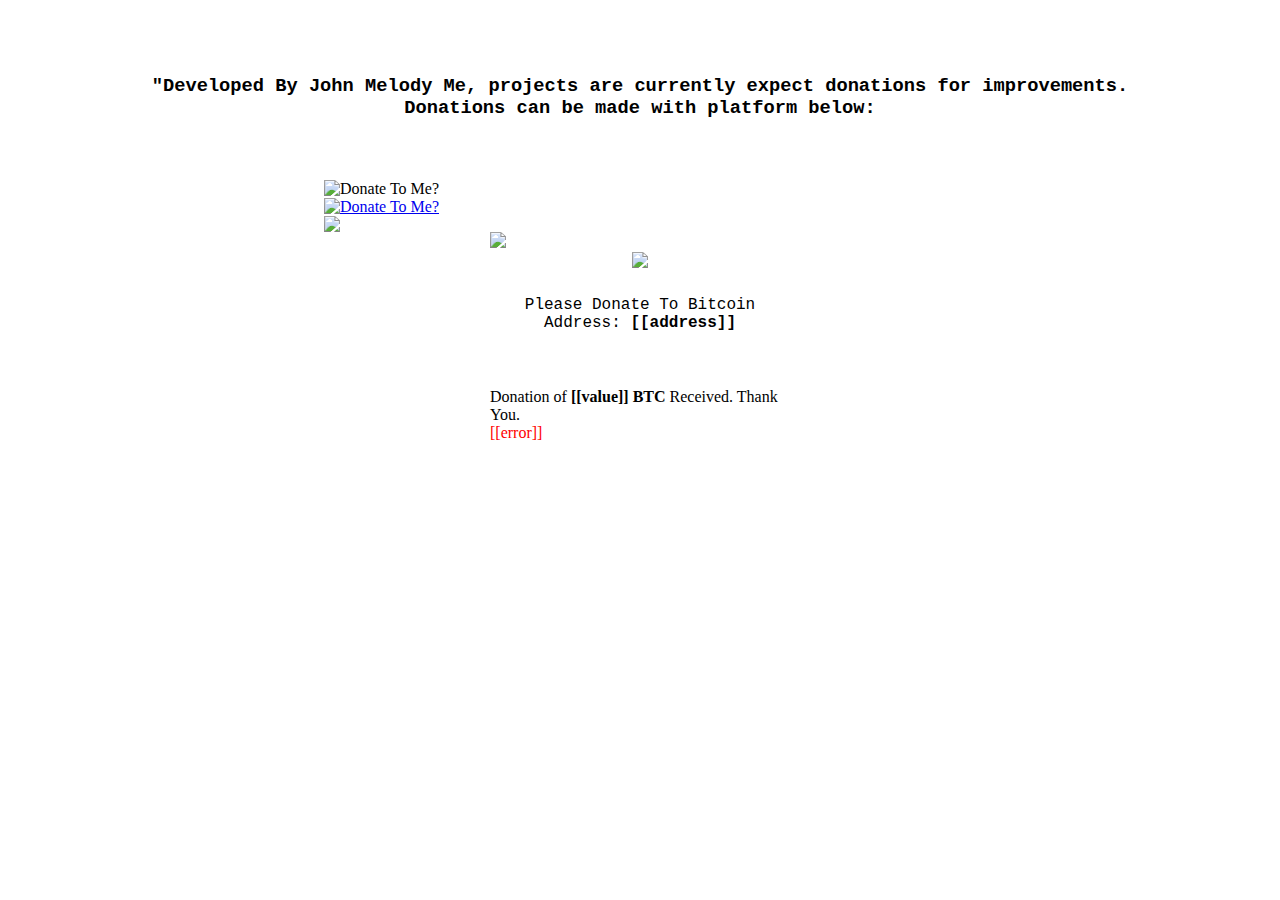
==== donate/index.html @ 7b59ed00 "#1" ====
<!DOCTYPE html>
<html>
  <title>Donation</title>
  <meta name="viewport" content="width=device-width, initial-scale=1.0" />
  <head>
    <img src="" style="width: 20%" class=".whatever" />

    <h3>
      <br />
      "Developed By John Melody Me, projects are currently expect donations for
      improvements.
      <br />
      Donations can be made with platform below:
      <br />
    </h3>

    <h3>
      <!-- MAYBANK = 501589151012 CHENG TZE KEONG  {% endcomment %}-->
    </h3>

    <img src="images/maybank.png" alt="Donate To Me?" class="center" />

    <a href="https://www.paypal.com/paypalme/JohnMelodyMeMY?from=timeline">
      <img
        src="https://ps.w.org/button-paypal-donation/assets/icon-256x256.jpg"
        alt="Donate To Me?"
        class="center"
      />
    </a>

    <img
      src="https://github.com/johnmelodyme/ShortestPathAlgorithm/raw/master/assets/wechat.png"
      class="center"
    />

    <script
      type="text/javascript"
      src="https://ajax.googleapis.com/ajax/libs/jquery/1.8.0/jquery.min.js"
    ></script>
    <script
      type="text/javascript"
      src="https://blockchain.info/Resources/js/pay-now-button.js"
    ></script>
    <div
      style="font-size: 16px; margin: 0 auto; width: 300px"
      class="blockchain-btn"
      data-address="1HR3vda28EoaX8XN2XJJ7uDFgpdjWU2GvH"
      data-shared="false"
    >
      <div class="blockchain stage-begin">
        <img
          src="https://blockchain.info/Resources/buttons/donate_64.png"
          style="width: 150%, height: 50%"
        />
      </div>
      <div class="blockchain stage-loading" style="text-align: center">
        <img src="https://blockchain.info/Resources/loading-large.gif" />
      </div>
      <div class="blockchain stage-ready">
        <p align="center">
          Please Donate To Bitcoin Address: <b>[[address]]</b>
        </p>
        <p align="center" class="qr-code"></p>
      </div>
      <div class="blockchain stage-paid">
        Donation of <b>[[value]] BTC</b> Received. Thank You.
      </div>
      <div class="blockchain stage-error">
        <font color="red">[[error]]</font>
      </div>
    </div>

    <script src="/__/firebase/8.1.2/firebase-app.js"></script>
    <script src="/__/firebase/8.1.2/firebase-analytics.js"></script>
    <script src="/__/firebase/8.1.2/firebase-analytics.js"></script>
    <script
      async
      src="https://pagead2.googlesyndication.com/pagead/js/adsbygoogle.js"
    ></script>
    <ins
      class="adsbygoogle"
      style="display: block"
      data-ad-client="ca-pub-7608533085938915"
      data-ad-slot="6490267449"
      data-ad-format="auto"
      data-full-width-responsive="true"
    >
    </ins>
    <script>
      (adsbygoogle = window.adsbygoogle || []).push({});
    </script>
    <script
      async
      src="https://pagead2.googlesyndication.com/pagead/js/adsbygoogle.js"
    ></script>
    <!-- whatever-web -->
    <ins
      class="adsbygoogle"
      style="display: block"
      data-ad-client="ca-pub-7608533085938915"
      data-ad-slot="6490267449"
      data-ad-format="auto"
      data-full-width-responsive="true"
    ></ins>
    <script>
      (adsbygoogle = window.adsbygoogle || []).push({});
    </script>
  </head>
  <body>
    <style>
      @font-face {
        font-family: "FontAwesome";
        src: url("../fonts/fontawesome-webfont.eot?v=4.7.0");
        src: url("../fonts/fontawesome-webfont.eot?#iefix&v=4.7.0")
            format("embedded-opentype"),
          url("../fonts/fontawesome-webfont.woff2?v=4.7.0") format("woff2"),
          url("../fonts/fontawesome-webfont.woff?v=4.7.0") format("woff"),
          url("../fonts/fontawesome-webfont.ttf?v=4.7.0") format("truetype"),
          url("../fonts/fontawesome-webfont.svg?v=4.7.0#fontawesomeregular")
            format("svg");
        font-weight: normal;
        font-style: normal;
      }

      * {
        box-sizing: border-box;
      }

      /* Create two equal columns that floats next to each other */
      .column {
        float: left;
        width: 50%;
        padding: 10px;
      }

      /* Clear floats after the columns */
      .row:after {
        content: "";
        display: table;
        clear: both;
      }
      /* Style the buttons */
      .btn {
        border: none;
        outline: none;
        padding: 12px 16px;
        background-color: #f1f1f1;
        cursor: pointer;
      }

      .btn:hover {
        background-color: #ddd;
      }

      .btn.active {
        background-color: #666;
        color: white;
      }

      .fa {
        display: inline-block;
        font: normal normal normal 14px/1 FontAwesome;
        font-size: inherit;
        text-rendering: auto;
        -webkit-font-smoothing: antialiased;
        -moz-osx-font-smoothing: grayscale;
      }

      .fa-lg {
        font-size: 1.33333333em;
        line-height: 0.75em;
        vertical-align: -15%;
      }

      .fa-2x {
        font-size: 2em;
      }

      .fa-3x {
        font-size: 3em;
      }

      .fa-4x {
        font-size: 4em;
      }

      .fa-5x {
        font-size: 5em;
      }

      .fa-fw {
        width: 1.28571429em;
        text-align: center;
      }

      .fa-ul {
        padding-left: 0;
        margin-left: 2.14285714em;
        list-style-type: none;
      }

      .fa-ul > li {
        position: relative;
      }

      .fa-li {
        position: absolute;
        left: -2.14285714em;
        width: 2.14285714em;
        top: 0.14285714em;
        text-align: center;
      }

      .fa-li.fa-lg {
        left: -1.85714286em;
      }

      .fa-border {
        padding: 0.2em 0.25em 0.15em;
        border: solid 0.08em #eee;
        border-radius: 0.1em;
      }

      .fa-pull-left {
        float: left;
      }

      .fa-pull-right {
        float: right;
      }

      .fa.fa-pull-left {
        margin-right: 0.3em;
      }

      .fa.fa-pull-right {
        margin-left: 0.3em;
      }

      .pull-right {
        float: right;
      }

      .pull-left {
        float: left;
      }

      .fa.pull-left {
        margin-right: 0.3em;
      }

      .fa.pull-right {
        margin-left: 0.3em;
      }

      .fa-spin {
        -webkit-animation: fa-spin 2s infinite linear;
        animation: fa-spin 2s infinite linear;
      }

      .fa-pulse {
        -webkit-animation: fa-spin 1s infinite steps(8);
        animation: fa-spin 1s infinite steps(8);
      }

      @-webkit-keyframes fa-spin {
        0% {
          -webkit-transform: rotate(0deg);
          transform: rotate(0deg);
        }
        100% {
          -webkit-transform: rotate(359deg);
          transform: rotate(359deg);
        }
      }

      @keyframes fa-spin {
        0% {
          -webkit-transform: rotate(0deg);
          transform: rotate(0deg);
        }
        100% {
          -webkit-transform: rotate(359deg);
          transform: rotate(359deg);
        }
      }

      .fa-rotate-90 {
        -ms-filter: "progid:DXImageTransform.Microsoft.BasicImage(rotation=1)";
        -webkit-transform: rotate(90deg);
        -ms-transform: rotate(90deg);
        transform: rotate(90deg);
      }

      .fa-rotate-180 {
        -ms-filter: "progid:DXImageTransform.Microsoft.BasicImage(rotation=2)";
        -webkit-transform: rotate(180deg);
        -ms-transform: rotate(180deg);
        transform: rotate(180deg);
      }

      .fa-rotate-270 {
        -ms-filter: "progid:DXImageTransform.Microsoft.BasicImage(rotation=3)";
        -webkit-transform: rotate(270deg);
        -ms-transform: rotate(270deg);
        transform: rotate(270deg);
      }

      .fa-flip-horizontal {
        -ms-filter: "progid:DXImageTransform.Microsoft.BasicImage(rotation=0, mirror=1)";
        -webkit-transform: scale(-1, 1);
        -ms-transform: scale(-1, 1);
        transform: scale(-1, 1);
      }

      .fa-flip-vertical {
        -ms-filter: "progid:DXImageTransform.Microsoft.BasicImage(rotation=2, mirror=1)";
        -webkit-transform: scale(1, -1);
        -ms-transform: scale(1, -1);
        transform: scale(1, -1);
      }

      :root .fa-rotate-90,
      :root .fa-rotate-180,
      :root .fa-rotate-270,
      :root .fa-flip-horizontal,
      :root .fa-flip-vertical {
        filter: none;
      }

      .fa-stack {
        position: relative;
        display: inline-block;
        width: 2em;
        height: 2em;
        line-height: 2em;
        vertical-align: middle;
      }

      .fa-stack-1x,
      .fa-stack-2x {
        position: absolute;
        left: 0;
        width: 100%;
        text-align: center;
      }

      .fa-stack-1x {
        line-height: inherit;
      }

      .fa-stack-2x {
        font-size: 2em;
      }

      .fa-inverse {
        color: #fff;
      }

      .fa-glass:before {
        content: "\f000";
      }

      .fa-music:before {
        content: "\f001";
      }

      .fa-search:before {
        content: "\f002";
      }

      .fa-envelope-o:before {
        content: "\f003";
      }

      .fa-heart:before {
        content: "\f004";
      }

      .fa-star:before {
        content: "\f005";
      }

      .fa-star-o:before {
        content: "\f006";
      }

      .fa-user:before {
        content: "\f007";
      }

      .fa-film:before {
        content: "\f008";
      }

      .fa-th-large:before {
        content: "\f009";
      }

      .fa-th:before {
        content: "\f00a";
      }

      .fa-th-list:before {
        content: "\f00b";
      }

      .fa-check:before {
        content: "\f00c";
      }

      .fa-remove:before,
      .fa-close:before,
      .fa-times:before {
        content: "\f00d";
      }

      .fa-search-plus:before {
        content: "\f00e";
      }

      .fa-search-minus:before {
        content: "\f010";
      }

      .fa-power-off:before {
        content: "\f011";
      }

      .fa-signal:before {
        content: "\f012";
      }

      .fa-gear:before,
      .fa-cog:before {
        content: "\f013";
      }

      .fa-trash-o:before {
        content: "\f014";
      }

      .fa-home:before {
        content: "\f015";
      }

      .fa-file-o:before {
        content: "\f016";
      }

      .fa-clock-o:before {
        content: "\f017";
      }

      .fa-road:before {
        content: "\f018";
      }

      .fa-download:before {
        content: "\f019";
      }

      .fa-arrow-circle-o-down:before {
        content: "\f01a";
      }

      .fa-arrow-circle-o-up:before {
        content: "\f01b";
      }

      .fa-inbox:before {
        content: "\f01c";
      }

      .fa-play-circle-o:before {
        content: "\f01d";
      }

      .fa-rotate-right:before,
      .fa-repeat:before {
        content: "\f01e";
      }

      .fa-refresh:before {
        content: "\f021";
      }

      .fa-list-alt:before {
        content: "\f022";
      }

      .fa-lock:before {
        content: "\f023";
      }

      .fa-flag:before {
        content: "\f024";
      }

      .fa-headphones:before {
        content: "\f025";
      }

      .fa-volume-off:before {
        content: "\f026";
      }

      .fa-volume-down:before {
        content: "\f027";
      }

      .fa-volume-up:before {
        content: "\f028";
      }

      .fa-qrcode:before {
        content: "\f029";
      }

      .fa-barcode:before {
        content: "\f02a";
      }

      .fa-tag:before {
        content: "\f02b";
      }

      .fa-tags:before {
        content: "\f02c";
      }

      .fa-book:before {
        content: "\f02d";
      }

      .fa-bookmark:before {
        content: "\f02e";
      }

      .fa-print:before {
        content: "\f02f";
      }

      .fa-camera:before {
        content: "\f030";
      }

      .fa-font:before {
        content: "\f031";
      }

      .fa-bold:before {
        content: "\f032";
      }

      .fa-italic:before {
        content: "\f033";
      }

      .fa-text-height:before {
        content: "\f034";
      }

      .fa-text-width:before {
        content: "\f035";
      }

      .fa-align-left:before {
        content: "\f036";
      }

      .fa-align-center:before {
        content: "\f037";
      }

      .fa-align-right:before {
        content: "\f038";
      }

      .fa-align-justify:before {
        content: "\f039";
      }

      .fa-list:before {
        content: "\f03a";
      }

      .fa-dedent:before,
      .fa-outdent:before {
        content: "\f03b";
      }

      .fa-indent:before {
        content: "\f03c";
      }

      .fa-video-camera:before {
        content: "\f03d";
      }

      .fa-photo:before,
      .fa-image:before,
      .fa-picture-o:before {
        content: "\f03e";
      }

      .fa-pencil:before {
        content: "\f040";
      }

      .fa-map-marker:before {
        content: "\f041";
      }

      .fa-adjust:before {
        content: "\f042";
      }

      .fa-tint:before {
        content: "\f043";
      }

      .fa-edit:before,
      .fa-pencil-square-o:before {
        content: "\f044";
      }

      .fa-share-square-o:before {
        content: "\f045";
      }

      .fa-check-square-o:before {
        content: "\f046";
      }

      .fa-arrows:before {
        content: "\f047";
      }

      .fa-step-backward:before {
        content: "\f048";
      }

      .fa-fast-backward:before {
        content: "\f049";
      }

      .fa-backward:before {
        content: "\f04a";
      }

      .fa-play:before {
        content: "\f04b";
      }

      .fa-pause:before {
        content: "\f04c";
      }

      .fa-stop:before {
        content: "\f04d";
      }

      .fa-forward:before {
        content: "\f04e";
      }

      .fa-fast-forward:before {
        content: "\f050";
      }

      .fa-step-forward:before {
        content: "\f051";
      }

      .fa-eject:before {
        content: "\f052";
      }

      .fa-chevron-left:before {
        content: "\f053";
      }

      .fa-chevron-right:before {
        content: "\f054";
      }

      .fa-plus-circle:before {
        content: "\f055";
      }

      .fa-minus-circle:before {
        content: "\f056";
      }

      .fa-times-circle:before {
        content: "\f057";
      }

      .fa-check-circle:before {
        content: "\f058";
      }

      .fa-question-circle:before {
        content: "\f059";
      }

      .fa-info-circle:before {
        content: "\f05a";
      }

      .fa-crosshairs:before {
        content: "\f05b";
      }

      .fa-times-circle-o:before {
        content: "\f05c";
      }

      .fa-check-circle-o:before {
        content: "\f05d";
      }

      .fa-ban:before {
        content: "\f05e";
      }

      .fa-arrow-left:before {
        content: "\f060";
      }

      .fa-arrow-right:before {
        content: "\f061";
      }

      .fa-arrow-up:before {
        content: "\f062";
      }

      .fa-arrow-down:before {
        content: "\f063";
      }

      .fa-mail-forward:before,
      .fa-share:before {
        content: "\f064";
      }

      .fa-expand:before {
        content: "\f065";
      }

      .fa-compress:before {
        content: "\f066";
      }

      .fa-plus:before {
        content: "\f067";
      }

      .fa-minus:before {
        content: "\f068";
      }

      .fa-asterisk:before {
        content: "\f069";
      }

      .fa-exclamation-circle:before {
        content: "\f06a";
      }

      .fa-gift:before {
        content: "\f06b";
      }

      .fa-leaf:before {
        content: "\f06c";
      }

      .fa-fire:before {
        content: "\f06d";
      }

      .fa-eye:before {
        content: "\f06e";
      }

      .fa-eye-slash:before {
        content: "\f070";
      }

      .fa-warning:before,
      .fa-exclamation-triangle:before {
        content: "\f071";
      }

      .fa-plane:before {
        content: "\f072";
      }

      .fa-calendar:before {
        content: "\f073";
      }

      .fa-random:before {
        content: "\f074";
      }

      .fa-comment:before {
        content: "\f075";
      }

      .fa-magnet:before {
        content: "\f076";
      }

      .fa-chevron-up:before {
        content: "\f077";
      }

      .fa-chevron-down:before {
        content: "\f078";
      }

      .fa-retweet:before {
        content: "\f079";
      }

      .fa-shopping-cart:before {
        content: "\f07a";
      }

      .fa-folder:before {
        content: "\f07b";
      }

      .fa-folder-open:before {
        content: "\f07c";
      }

      .fa-arrows-v:before {
        content: "\f07d";
      }

      .fa-arrows-h:before {
        content: "\f07e";
      }

      .fa-bar-chart-o:before,
      .fa-bar-chart:before {
        content: "\f080";
      }

      .fa-twitter-square:before {
        content: "\f081";
      }

      .fa-facebook-square:before {
        content: "\f082";
      }

      .fa-camera-retro:before {
        content: "\f083";
      }

      .fa-key:before {
        content: "\f084";
      }

      .fa-gears:before,
      .fa-cogs:before {
        content: "\f085";
      }

      .fa-comments:before {
        content: "\f086";
      }

      .fa-thumbs-o-up:before {
        content: "\f087";
      }

      .fa-thumbs-o-down:before {
        content: "\f088";
      }

      .fa-star-half:before {
        content: "\f089";
      }

      .fa-heart-o:before {
        content: "\f08a";
      }

      .fa-sign-out:before {
        content: "\f08b";
      }

      .fa-linkedin-square:before {
        content: "\f08c";
      }

      .fa-thumb-tack:before {
        content: "\f08d";
      }

      .fa-external-link:before {
        content: "\f08e";
      }

      .fa-sign-in:before {
        content: "\f090";
      }

      .fa-trophy:before {
        content: "\f091";
      }

      .fa-github-square:before {
        content: "\f092";
      }

      .fa-upload:before {
        content: "\f093";
      }

      .fa-lemon-o:before {
        content: "\f094";
      }

      .fa-phone:before {
        content: "\f095";
      }

      .fa-square-o:before {
        content: "\f096";
      }

      .fa-bookmark-o:before {
        content: "\f097";
      }

      .fa-phone-square:before {
        content: "\f098";
      }

      .fa-twitter:before {
        content: "\f099";
      }

      .fa-facebook-f:before,
      .fa-facebook:before {
        content: "\f09a";
      }

      .fa-github:before {
        content: "\f09b";
      }

      .fa-unlock:before {
        content: "\f09c";
      }

      .fa-credit-card:before {
        content: "\f09d";
      }

      .fa-feed:before,
      .fa-rss:before {
        content: "\f09e";
      }

      .fa-hdd-o:before {
        content: "\f0a0";
      }

      .fa-bullhorn:before {
        content: "\f0a1";
      }

      .fa-bell:before {
        content: "\f0f3";
      }

      .fa-certificate:before {
        content: "\f0a3";
      }

      .fa-hand-o-right:before {
        content: "\f0a4";
      }

      .fa-hand-o-left:before {
        content: "\f0a5";
      }

      .fa-hand-o-up:before {
        content: "\f0a6";
      }

      .fa-hand-o-down:before {
        content: "\f0a7";
      }

      .fa-arrow-circle-left:before {
        content: "\f0a8";
      }

      .fa-arrow-circle-right:before {
        content: "\f0a9";
      }

      .fa-arrow-circle-up:before {
        content: "\f0aa";
      }

      .fa-arrow-circle-down:before {
        content: "\f0ab";
      }

      .fa-globe:before {
        content: "\f0ac";
      }

      .fa-wrench:before {
        content: "\f0ad";
      }

      .fa-tasks:before {
        content: "\f0ae";
      }

      .fa-filter:before {
        content: "\f0b0";
      }

      .fa-briefcase:before {
        content: "\f0b1";
      }

      .fa-arrows-alt:before {
        content: "\f0b2";
      }

      .fa-group:before,
      .fa-users:before {
        content: "\f0c0";
      }

      .fa-chain:before,
      .fa-link:before {
        content: "\f0c1";
      }

      .fa-cloud:before {
        content: "\f0c2";
      }

      .fa-flask:before {
        content: "\f0c3";
      }

      .fa-cut:before,
      .fa-scissors:before {
        content: "\f0c4";
      }

      .fa-copy:before,
      .fa-files-o:before {
        content: "\f0c5";
      }

      .fa-paperclip:before {
        content: "\f0c6";
      }

      .fa-save:before,
      .fa-floppy-o:before {
        content: "\f0c7";
      }

      .fa-square:before {
        content: "\f0c8";
      }

      .fa-navicon:before,
      .fa-reorder:before,
      .fa-bars:before {
        content: "\f0c9";
      }

      .fa-list-ul:before {
        content: "\f0ca";
      }

      .fa-list-ol:before {
        content: "\f0cb";
      }

      .fa-strikethrough:before {
        content: "\f0cc";
      }

      .fa-underline:before {
        content: "\f0cd";
      }

      .fa-table:before {
        content: "\f0ce";
      }

      .fa-magic:before {
        content: "\f0d0";
      }

      .fa-truck:before {
        content: "\f0d1";
      }

      .fa-pinterest:before {
        content: "\f0d2";
      }

      .fa-pinterest-square:before {
        content: "\f0d3";
      }

      .fa-google-plus-square:before {
        content: "\f0d4";
      }

      .fa-google-plus:before {
        content: "\f0d5";
      }

      .fa-money:before {
        content: "\f0d6";
      }

      .fa-caret-down:before {
        content: "\f0d7";
      }

      .fa-caret-up:before {
        content: "\f0d8";
      }

      .fa-caret-left:before {
        content: "\f0d9";
      }

      .fa-caret-right:before {
        content: "\f0da";
      }

      .fa-columns:before {
        content: "\f0db";
      }

      .fa-unsorted:before,
      .fa-sort:before {
        content: "\f0dc";
      }

      .fa-sort-down:before,
      .fa-sort-desc:before {
        content: "\f0dd";
      }

      .fa-sort-up:before,
      .fa-sort-asc:before {
        content: "\f0de";
      }

      .fa-envelope:before {
        content: "\f0e0";
      }

      .fa-linkedin:before {
        content: "\f0e1";
      }

      .fa-rotate-left:before,
      .fa-undo:before {
        content: "\f0e2";
      }

      .fa-legal:before,
      .fa-gavel:before {
        content: "\f0e3";
      }

      .fa-dashboard:before,
      .fa-tachometer:before {
        content: "\f0e4";
      }

      .fa-comment-o:before {
        content: "\f0e5";
      }

      .fa-comments-o:before {
        content: "\f0e6";
      }

      .fa-flash:before,
      .fa-bolt:before {
        content: "\f0e7";
      }

      .fa-sitemap:before {
        content: "\f0e8";
      }

      .fa-umbrella:before {
        content: "\f0e9";
      }

      .fa-paste:before,
      .fa-clipboard:before {
        content: "\f0ea";
      }

      .fa-lightbulb-o:before {
        content: "\f0eb";
      }

      .fa-exchange:before {
        content: "\f0ec";
      }

      .fa-cloud-download:before {
        content: "\f0ed";
      }

      .fa-cloud-upload:before {
        content: "\f0ee";
      }

      .fa-user-md:before {
        content: "\f0f0";
      }

      .fa-stethoscope:before {
        content: "\f0f1";
      }

      .fa-suitcase:before {
        content: "\f0f2";
      }

      .fa-bell-o:before {
        content: "\f0a2";
      }

      .fa-coffee:before {
        content: "\f0f4";
      }

      .fa-cutlery:before {
        content: "\f0f5";
      }

      .fa-file-text-o:before {
        content: "\f0f6";
      }

      .fa-building-o:before {
        content: "\f0f7";
      }

      .fa-hospital-o:before {
        content: "\f0f8";
      }

      .fa-ambulance:before {
        content: "\f0f9";
      }

      .fa-medkit:before {
        content: "\f0fa";
      }

      .fa-fighter-jet:before {
        content: "\f0fb";
      }

      .fa-beer:before {
        content: "\f0fc";
      }

      .fa-h-square:before {
        content: "\f0fd";
      }

      .fa-plus-square:before {
        content: "\f0fe";
      }

      .fa-angle-double-left:before {
        content: "\f100";
      }

      .fa-angle-double-right:before {
        content: "\f101";
      }

      .fa-angle-double-up:before {
        content: "\f102";
      }

      .fa-angle-double-down:before {
        content: "\f103";
      }

      .fa-angle-left:before {
        content: "\f104";
      }

      .fa-angle-right:before {
        content: "\f105";
      }

      .fa-angle-up:before {
        content: "\f106";
      }

      .fa-angle-down:before {
        content: "\f107";
      }

      .fa-desktop:before {
        content: "\f108";
      }

      .fa-laptop:before {
        content: "\f109";
      }

      .fa-tablet:before {
        content: "\f10a";
      }

      .fa-mobile-phone:before,
      .fa-mobile:before {
        content: "\f10b";
      }

      .fa-circle-o:before {
        content: "\f10c";
      }

      .fa-quote-left:before {
        content: "\f10d";
      }

      .fa-quote-right:before {
        content: "\f10e";
      }

      .fa-spinner:before {
        content: "\f110";
      }

      .fa-circle:before {
        content: "\f111";
      }

      .fa-mail-reply:before,
      .fa-reply:before {
        content: "\f112";
      }

      .fa-github-alt:before {
        content: "\f113";
      }

      .fa-folder-o:before {
        content: "\f114";
      }

      .fa-folder-open-o:before {
        content: "\f115";
      }

      .fa-smile-o:before {
        content: "\f118";
      }

      .fa-frown-o:before {
        content: "\f119";
      }

      .fa-meh-o:before {
        content: "\f11a";
      }

      .fa-gamepad:before {
        content: "\f11b";
      }

      .fa-keyboard-o:before {
        content: "\f11c";
      }

      .fa-flag-o:before {
        content: "\f11d";
      }

      .fa-flag-checkered:before {
        content: "\f11e";
      }

      .fa-terminal:before {
        content: "\f120";
      }

      .fa-code:before {
        content: "\f121";
      }

      .fa-mail-reply-all:before,
      .fa-reply-all:before {
        content: "\f122";
      }

      .fa-star-half-empty:before,
      .fa-star-half-full:before,
      .fa-star-half-o:before {
        content: "\f123";
      }

      .fa-location-arrow:before {
        content: "\f124";
      }

      .fa-crop:before {
        content: "\f125";
      }

      .fa-code-fork:before {
        content: "\f126";
      }

      .fa-unlink:before,
      .fa-chain-broken:before {
        content: "\f127";
      }

      .fa-question:before {
        content: "\f128";
      }

      .fa-info:before {
        content: "\f129";
      }

      .fa-exclamation:before {
        content: "\f12a";
      }

      .fa-superscript:before {
        content: "\f12b";
      }

      .fa-subscript:before {
        content: "\f12c";
      }

      .fa-eraser:before {
        content: "\f12d";
      }

      .fa-puzzle-piece:before {
        content: "\f12e";
      }

      .fa-microphone:before {
        content: "\f130";
      }

      .fa-microphone-slash:before {
        content: "\f131";
      }

      .fa-shield:before {
        content: "\f132";
      }

      .fa-calendar-o:before {
        content: "\f133";
      }

      .fa-fire-extinguisher:before {
        content: "\f134";
      }

      .fa-rocket:before {
        content: "\f135";
      }

      .fa-maxcdn:before {
        content: "\f136";
      }

      .fa-chevron-circle-left:before {
        content: "\f137";
      }

      .fa-chevron-circle-right:before {
        content: "\f138";
      }

      .fa-chevron-circle-up:before {
        content: "\f139";
      }

      .fa-chevron-circle-down:before {
        content: "\f13a";
      }

      .fa-html5:before {
        content: "\f13b";
      }

      .fa-css3:before {
        content: "\f13c";
      }

      .fa-anchor:before {
        content: "\f13d";
      }

      .fa-unlock-alt:before {
        content: "\f13e";
      }

      .fa-bullseye:before {
        content: "\f140";
      }

      .fa-ellipsis-h:before {
        content: "\f141";
      }

      .fa-ellipsis-v:before {
        content: "\f142";
      }

      .fa-rss-square:before {
        content: "\f143";
      }

      .fa-play-circle:before {
        content: "\f144";
      }

      .fa-ticket:before {
        content: "\f145";
      }

      .fa-minus-square:before {
        content: "\f146";
      }

      .fa-minus-square-o:before {
        content: "\f147";
      }

      .fa-level-up:before {
        content: "\f148";
      }

      .fa-level-down:before {
        content: "\f149";
      }

      .fa-check-square:before {
        content: "\f14a";
      }

      .fa-pencil-square:before {
        content: "\f14b";
      }

      .fa-external-link-square:before {
        content: "\f14c";
      }

      .fa-share-square:before {
        content: "\f14d";
      }

      .fa-compass:before {
        content: "\f14e";
      }

      .fa-toggle-down:before,
      .fa-caret-square-o-down:before {
        content: "\f150";
      }

      .fa-toggle-up:before,
      .fa-caret-square-o-up:before {
        content: "\f151";
      }

      .fa-toggle-right:before,
      .fa-caret-square-o-right:before {
        content: "\f152";
      }

      .fa-euro:before,
      .fa-eur:before {
        content: "\f153";
      }

      .fa-gbp:before {
        content: "\f154";
      }

      .fa-dollar:before,
      .fa-usd:before {
        content: "\f155";
      }

      .fa-rupee:before,
      .fa-inr:before {
        content: "\f156";
      }

      .fa-cny:before,
      .fa-rmb:before,
      .fa-yen:before,
      .fa-jpy:before {
        content: "\f157";
      }

      .fa-ruble:before,
      .fa-rouble:before,
      .fa-rub:before {
        content: "\f158";
      }

      .fa-won:before,
      .fa-krw:before {
        content: "\f159";
      }

      .fa-bitcoin:before,
      .fa-btc:before {
        content: "\f15a";
      }

      .fa-file:before {
        content: "\f15b";
      }

      .fa-file-text:before {
        content: "\f15c";
      }

      .fa-sort-alpha-asc:before {
        content: "\f15d";
      }

      .fa-sort-alpha-desc:before {
        content: "\f15e";
      }

      .fa-sort-amount-asc:before {
        content: "\f160";
      }

      .fa-sort-amount-desc:before {
        content: "\f161";
      }

      .fa-sort-numeric-asc:before {
        content: "\f162";
      }

      .fa-sort-numeric-desc:before {
        content: "\f163";
      }

      .fa-thumbs-up:before {
        content: "\f164";
      }

      .fa-thumbs-down:before {
        content: "\f165";
      }

      .fa-youtube-square:before {
        content: "\f166";
      }

      .fa-youtube:before {
        content: "\f167";
      }

      .fa-xing:before {
        content: "\f168";
      }

      .fa-xing-square:before {
        content: "\f169";
      }

      .fa-youtube-play:before {
        content: "\f16a";
      }

      .fa-dropbox:before {
        content: "\f16b";
      }

      .fa-stack-overflow:before {
        content: "\f16c";
      }

      .fa-instagram:before {
        content: "\f16d";
      }

      .fa-flickr:before {
        content: "\f16e";
      }

      .fa-adn:before {
        content: "\f170";
      }

      .fa-bitbucket:before {
        content: "\f171";
      }

      .fa-bitbucket-square:before {
        content: "\f172";
      }

      .fa-tumblr:before {
        content: "\f173";
      }

      .fa-tumblr-square:before {
        content: "\f174";
      }

      .fa-long-arrow-down:before {
        content: "\f175";
      }

      .fa-long-arrow-up:before {
        content: "\f176";
      }

      .fa-long-arrow-left:before {
        content: "\f177";
      }

      .fa-long-arrow-right:before {
        content: "\f178";
      }

      .fa-apple:before {
        content: "\f179";
      }

      .fa-windows:before {
        content: "\f17a";
      }

      .fa-android:before {
        content: "\f17b";
      }

      .fa-linux:before {
        content: "\f17c";
      }

      .fa-dribbble:before {
        content: "\f17d";
      }

      .fa-skype:before {
        content: "\f17e";
      }

      .fa-foursquare:before {
        content: "\f180";
      }

      .fa-trello:before {
        content: "\f181";
      }

      .fa-female:before {
        content: "\f182";
      }

      .fa-male:before {
        content: "\f183";
      }

      .fa-gittip:before,
      .fa-gratipay:before {
        content: "\f184";
      }

      .fa-sun-o:before {
        content: "\f185";
      }

      .fa-moon-o:before {
        content: "\f186";
      }

      .fa-archive:before {
        content: "\f187";
      }

      .fa-bug:before {
        content: "\f188";
      }

      .fa-vk:before {
        content: "\f189";
      }

      .fa-weibo:before {
        content: "\f18a";
      }

      .fa-renren:before {
        content: "\f18b";
      }

      .fa-pagelines:before {
        content: "\f18c";
      }

      .fa-stack-exchange:before {
        content: "\f18d";
      }

      .fa-arrow-circle-o-right:before {
        content: "\f18e";
      }

      .fa-arrow-circle-o-left:before {
        content: "\f190";
      }

      .fa-toggle-left:before,
      .fa-caret-square-o-left:before {
        content: "\f191";
      }

      .fa-dot-circle-o:before {
        content: "\f192";
      }

      .fa-wheelchair:before {
        content: "\f193";
      }

      .fa-vimeo-square:before {
        content: "\f194";
      }

      .fa-turkish-lira:before,
      .fa-try:before {
        content: "\f195";
      }

      .fa-plus-square-o:before {
        content: "\f196";
      }

      .fa-space-shuttle:before {
        content: "\f197";
      }

      .fa-slack:before {
        content: "\f198";
      }

      .fa-envelope-square:before {
        content: "\f199";
      }

      .fa-wordpress:before {
        content: "\f19a";
      }

      .fa-openid:before {
        content: "\f19b";
      }

      .fa-institution:before,
      .fa-bank:before,
      .fa-university:before {
        content: "\f19c";
      }

      .fa-mortar-board:before,
      .fa-graduation-cap:before {
        content: "\f19d";
      }

      .fa-yahoo:before {
        content: "\f19e";
      }

      .fa-google:before {
        content: "\f1a0";
      }

      .fa-reddit:before {
        content: "\f1a1";
      }

      .fa-reddit-square:before {
        content: "\f1a2";
      }

      .fa-stumbleupon-circle:before {
        content: "\f1a3";
      }

      .fa-stumbleupon:before {
        content: "\f1a4";
      }

      .fa-delicious:before {
        content: "\f1a5";
      }

      .fa-digg:before {
        content: "\f1a6";
      }

      .fa-pied-piper-pp:before {
        content: "\f1a7";
      }

      .fa-pied-piper-alt:before {
        content: "\f1a8";
      }

      .fa-drupal:before {
        content: "\f1a9";
      }

      .fa-joomla:before {
        content: "\f1aa";
      }

      .fa-language:before {
        content: "\f1ab";
      }

      .fa-fax:before {
        content: "\f1ac";
      }

      .fa-building:before {
        content: "\f1ad";
      }

      .fa-child:before {
        content: "\f1ae";
      }

      .fa-paw:before {
        content: "\f1b0";
      }

      .fa-spoon:before {
        content: "\f1b1";
      }

      .fa-cube:before {
        content: "\f1b2";
      }

      .fa-cubes:before {
        content: "\f1b3";
      }

      .fa-behance:before {
        content: "\f1b4";
      }

      .fa-behance-square:before {
        content: "\f1b5";
      }

      .fa-steam:before {
        content: "\f1b6";
      }

      .fa-steam-square:before {
        content: "\f1b7";
      }

      .fa-recycle:before {
        content: "\f1b8";
      }

      .fa-automobile:before,
      .fa-car:before {
        content: "\f1b9";
      }

      .fa-cab:before,
      .fa-taxi:before {
        content: "\f1ba";
      }

      .fa-tree:before {
        content: "\f1bb";
      }

      .fa-spotify:before {
        content: "\f1bc";
      }

      .fa-deviantart:before {
        content: "\f1bd";
      }

      .fa-soundcloud:before {
        content: "\f1be";
      }

      .fa-database:before {
        content: "\f1c0";
      }

      .fa-file-pdf-o:before {
        content: "\f1c1";
      }

      .fa-file-word-o:before {
        content: "\f1c2";
      }

      .fa-file-excel-o:before {
        content: "\f1c3";
      }

      .fa-file-powerpoint-o:before {
        content: "\f1c4";
      }

      .fa-file-photo-o:before,
      .fa-file-picture-o:before,
      .fa-file-image-o:before {
        content: "\f1c5";
      }

      .fa-file-zip-o:before,
      .fa-file-archive-o:before {
        content: "\f1c6";
      }

      .fa-file-sound-o:before,
      .fa-file-audio-o:before {
        content: "\f1c7";
      }

      .fa-file-movie-o:before,
      .fa-file-video-o:before {
        content: "\f1c8";
      }

      .fa-file-code-o:before {
        content: "\f1c9";
      }

      .fa-vine:before {
        content: "\f1ca";
      }

      .fa-codepen:before {
        content: "\f1cb";
      }

      .fa-jsfiddle:before {
        content: "\f1cc";
      }

      .fa-life-bouy:before,
      .fa-life-buoy:before,
      .fa-life-saver:before,
      .fa-support:before,
      .fa-life-ring:before {
        content: "\f1cd";
      }

      .fa-circle-o-notch:before {
        content: "\f1ce";
      }

      .fa-ra:before,
      .fa-resistance:before,
      .fa-rebel:before {
        content: "\f1d0";
      }

      .fa-ge:before,
      .fa-empire:before {
        content: "\f1d1";
      }

      .fa-git-square:before {
        content: "\f1d2";
      }

      .fa-git:before {
        content: "\f1d3";
      }

      .fa-y-combinator-square:before,
      .fa-yc-square:before,
      .fa-hacker-news:before {
        content: "\f1d4";
      }

      .fa-tencent-weibo:before {
        content: "\f1d5";
      }

      .fa-qq:before {
        content: "\f1d6";
      }

      .fa-wechat:before,
      .fa-weixin:before {
        content: "\f1d7";
      }

      .fa-send:before,
      .fa-paper-plane:before {
        content: "\f1d8";
      }

      .fa-send-o:before,
      .fa-paper-plane-o:before {
        content: "\f1d9";
      }

      .fa-history:before {
        content: "\f1da";
      }

      .fa-circle-thin:before {
        content: "\f1db";
      }

      .fa-header:before {
        content: "\f1dc";
      }

      .fa-paragraph:before {
        content: "\f1dd";
      }

      .fa-sliders:before {
        content: "\f1de";
      }

      .fa-share-alt:before {
        content: "\f1e0";
      }

      .fa-share-alt-square:before {
        content: "\f1e1";
      }

      .fa-bomb:before {
        content: "\f1e2";
      }

      .fa-soccer-ball-o:before,
      .fa-futbol-o:before {
        content: "\f1e3";
      }

      .fa-tty:before {
        content: "\f1e4";
      }

      .fa-binoculars:before {
        content: "\f1e5";
      }

      .fa-plug:before {
        content: "\f1e6";
      }

      .fa-slideshare:before {
        content: "\f1e7";
      }

      .fa-twitch:before {
        content: "\f1e8";
      }

      .fa-yelp:before {
        content: "\f1e9";
      }

      .fa-newspaper-o:before {
        content: "\f1ea";
      }

      .fa-wifi:before {
        content: "\f1eb";
      }

      .fa-calculator:before {
        content: "\f1ec";
      }

      .fa-paypal:before {
        content: "\f1ed";
      }

      .fa-google-wallet:before {
        content: "\f1ee";
      }

      .fa-cc-visa:before {
        content: "\f1f0";
      }

      .fa-cc-mastercard:before {
        content: "\f1f1";
      }

      .fa-cc-discover:before {
        content: "\f1f2";
      }

      .fa-cc-amex:before {
        content: "\f1f3";
      }

      .fa-cc-paypal:before {
        content: "\f1f4";
      }

      .fa-cc-stripe:before {
        content: "\f1f5";
      }

      .fa-bell-slash:before {
        content: "\f1f6";
      }

      .fa-bell-slash-o:before {
        content: "\f1f7";
      }

      .fa-trash:before {
        content: "\f1f8";
      }

      .fa-copyright:before {
        content: "\f1f9";
      }

      .fa-at:before {
        content: "\f1fa";
      }

      .fa-eyedropper:before {
        content: "\f1fb";
      }

      .fa-paint-brush:before {
        content: "\f1fc";
      }

      .fa-birthday-cake:before {
        content: "\f1fd";
      }

      .fa-area-chart:before {
        content: "\f1fe";
      }

      .fa-pie-chart:before {
        content: "\f200";
      }

      .fa-line-chart:before {
        content: "\f201";
      }

      .fa-lastfm:before {
        content: "\f202";
      }

      .fa-lastfm-square:before {
        content: "\f203";
      }

      .fa-toggle-off:before {
        content: "\f204";
      }

      .fa-toggle-on:before {
        content: "\f205";
      }

      .fa-bicycle:before {
        content: "\f206";
      }

      .fa-bus:before {
        content: "\f207";
      }

      .fa-ioxhost:before {
        content: "\f208";
      }

      .fa-angellist:before {
        content: "\f209";
      }

      .fa-cc:before {
        content: "\f20a";
      }

      .fa-shekel:before,
      .fa-sheqel:before,
      .fa-ils:before {
        content: "\f20b";
      }

      .fa-meanpath:before {
        content: "\f20c";
      }

      .fa-buysellads:before {
        content: "\f20d";
      }

      .fa-connectdevelop:before {
        content: "\f20e";
      }

      .fa-dashcube:before {
        content: "\f210";
      }

      .fa-forumbee:before {
        content: "\f211";
      }

      .fa-leanpub:before {
        content: "\f212";
      }

      .fa-sellsy:before {
        content: "\f213";
      }

      .fa-shirtsinbulk:before {
        content: "\f214";
      }

      .fa-simplybuilt:before {
        content: "\f215";
      }

      .fa-skyatlas:before {
        content: "\f216";
      }

      .fa-cart-plus:before {
        content: "\f217";
      }

      .fa-cart-arrow-down:before {
        content: "\f218";
      }

      .fa-diamond:before {
        content: "\f219";
      }

      .fa-ship:before {
        content: "\f21a";
      }

      .fa-user-secret:before {
        content: "\f21b";
      }

      .fa-motorcycle:before {
        content: "\f21c";
      }

      .fa-street-view:before {
        content: "\f21d";
      }

      .fa-heartbeat:before {
        content: "\f21e";
      }

      .fa-venus:before {
        content: "\f221";
      }

      .fa-mars:before {
        content: "\f222";
      }

      .fa-mercury:before {
        content: "\f223";
      }

      .fa-intersex:before,
      .fa-transgender:before {
        content: "\f224";
      }

      .fa-transgender-alt:before {
        content: "\f225";
      }

      .fa-venus-double:before {
        content: "\f226";
      }

      .fa-mars-double:before {
        content: "\f227";
      }

      .fa-venus-mars:before {
        content: "\f228";
      }

      .fa-mars-stroke:before {
        content: "\f229";
      }

      .fa-mars-stroke-v:before {
        content: "\f22a";
      }

      .fa-mars-stroke-h:before {
        content: "\f22b";
      }

      .fa-neuter:before {
        content: "\f22c";
      }

      .fa-genderless:before {
        content: "\f22d";
      }

      .fa-facebook-official:before {
        content: "\f230";
      }

      .fa-pinterest-p:before {
        content: "\f231";
      }

      .fa-whatsapp:before {
        content: "\f232";
      }

      .fa-server:before {
        content: "\f233";
      }

      .fa-user-plus:before {
        content: "\f234";
      }

      .fa-user-times:before {
        content: "\f235";
      }

      .fa-hotel:before,
      .fa-bed:before {
        content: "\f236";
      }

      .fa-viacoin:before {
        content: "\f237";
      }

      .fa-train:before {
        content: "\f238";
      }

      .fa-subway:before {
        content: "\f239";
      }

      .fa-medium:before {
        content: "\f23a";
      }

      .fa-yc:before,
      .fa-y-combinator:before {
        content: "\f23b";
      }

      .fa-optin-monster:before {
        content: "\f23c";
      }

      .fa-opencart:before {
        content: "\f23d";
      }

      .fa-expeditedssl:before {
        content: "\f23e";
      }

      .fa-battery-4:before,
      .fa-battery:before,
      .fa-battery-full:before {
        content: "\f240";
      }

      .fa-battery-3:before,
      .fa-battery-three-quarters:before {
        content: "\f241";
      }

      .fa-battery-2:before,
      .fa-battery-half:before {
        content: "\f242";
      }

      .fa-battery-1:before,
      .fa-battery-quarter:before {
        content: "\f243";
      }

      .fa-battery-0:before,
      .fa-battery-empty:before {
        content: "\f244";
      }

      .fa-mouse-pointer:before {
        content: "\f245";
      }

      .fa-i-cursor:before {
        content: "\f246";
      }

      .fa-object-group:before {
        content: "\f247";
      }

      .fa-object-ungroup:before {
        content: "\f248";
      }

      .fa-sticky-note:before {
        content: "\f249";
      }

      .fa-sticky-note-o:before {
        content: "\f24a";
      }

      .fa-cc-jcb:before {
        content: "\f24b";
      }

      .fa-cc-diners-club:before {
        content: "\f24c";
      }

      .fa-clone:before {
        content: "\f24d";
      }

      .fa-balance-scale:before {
        content: "\f24e";
      }

      .fa-hourglass-o:before {
        content: "\f250";
      }

      .fa-hourglass-1:before,
      .fa-hourglass-start:before {
        content: "\f251";
      }

      .fa-hourglass-2:before,
      .fa-hourglass-half:before {
        content: "\f252";
      }

      .fa-hourglass-3:before,
      .fa-hourglass-end:before {
        content: "\f253";
      }

      .fa-hourglass:before {
        content: "\f254";
      }

      .fa-hand-grab-o:before,
      .fa-hand-rock-o:before {
        content: "\f255";
      }

      .fa-hand-stop-o:before,
      .fa-hand-paper-o:before {
        content: "\f256";
      }

      .fa-hand-scissors-o:before {
        content: "\f257";
      }

      .fa-hand-lizard-o:before {
        content: "\f258";
      }

      .fa-hand-spock-o:before {
        content: "\f259";
      }

      .fa-hand-pointer-o:before {
        content: "\f25a";
      }

      .fa-hand-peace-o:before {
        content: "\f25b";
      }

      .fa-trademark:before {
        content: "\f25c";
      }

      .fa-registered:before {
        content: "\f25d";
      }

      .fa-creative-commons:before {
        content: "\f25e";
      }

      .fa-gg:before {
        content: "\f260";
      }

      .fa-gg-circle:before {
        content: "\f261";
      }

      .fa-tripadvisor:before {
        content: "\f262";
      }

      .fa-odnoklassniki:before {
        content: "\f263";
      }

      .fa-odnoklassniki-square:before {
        content: "\f264";
      }

      .fa-get-pocket:before {
        content: "\f265";
      }

      .fa-wikipedia-w:before {
        content: "\f266";
      }

      .fa-safari:before {
        content: "\f267";
      }

      .fa-chrome:before {
        content: "\f268";
      }

      .fa-firefox:before {
        content: "\f269";
      }

      .fa-opera:before {
        content: "\f26a";
      }

      .fa-internet-explorer:before {
        content: "\f26b";
      }

      .fa-tv:before,
      .fa-television:before {
        content: "\f26c";
      }

      .fa-contao:before {
        content: "\f26d";
      }

      .fa-500px:before {
        content: "\f26e";
      }

      .fa-amazon:before {
        content: "\f270";
      }

      .fa-calendar-plus-o:before {
        content: "\f271";
      }

      .fa-calendar-minus-o:before {
        content: "\f272";
      }

      .fa-calendar-times-o:before {
        content: "\f273";
      }

      .fa-calendar-check-o:before {
        content: "\f274";
      }

      .fa-industry:before {
        content: "\f275";
      }

      .fa-map-pin:before {
        content: "\f276";
      }

      .fa-map-signs:before {
        content: "\f277";
      }

      .fa-map-o:before {
        content: "\f278";
      }

      .fa-map:before {
        content: "\f279";
      }

      .fa-commenting:before {
        content: "\f27a";
      }

      .fa-commenting-o:before {
        content: "\f27b";
      }

      .fa-houzz:before {
        content: "\f27c";
      }

      .fa-vimeo:before {
        content: "\f27d";
      }

      .fa-black-tie:before {
        content: "\f27e";
      }

      .fa-fonticons:before {
        content: "\f280";
      }

      .fa-reddit-alien:before {
        content: "\f281";
      }

      .fa-edge:before {
        content: "\f282";
      }

      .fa-credit-card-alt:before {
        content: "\f283";
      }

      .fa-codiepie:before {
        content: "\f284";
      }

      .fa-modx:before {
        content: "\f285";
      }

      .fa-fort-awesome:before {
        content: "\f286";
      }

      .fa-usb:before {
        content: "\f287";
      }

      .fa-product-hunt:before {
        content: "\f288";
      }

      .fa-mixcloud:before {
        content: "\f289";
      }

      .fa-scribd:before {
        content: "\f28a";
      }

      .fa-pause-circle:before {
        content: "\f28b";
      }

      .fa-pause-circle-o:before {
        content: "\f28c";
      }

      .fa-stop-circle:before {
        content: "\f28d";
      }

      .fa-stop-circle-o:before {
        content: "\f28e";
      }

      .fa-shopping-bag:before {
        content: "\f290";
      }

      .fa-shopping-basket:before {
        content: "\f291";
      }

      .fa-hashtag:before {
        content: "\f292";
      }

      .fa-bluetooth:before {
        content: "\f293";
      }

      .fa-bluetooth-b:before {
        content: "\f294";
      }

      .fa-percent:before {
        content: "\f295";
      }

      .fa-gitlab:before {
        content: "\f296";
      }

      .fa-wpbeginner:before {
        content: "\f297";
      }

      .fa-wpforms:before {
        content: "\f298";
      }

      .fa-envira:before {
        content: "\f299";
      }

      .fa-universal-access:before {
        content: "\f29a";
      }

      .fa-wheelchair-alt:before {
        content: "\f29b";
      }

      .fa-question-circle-o:before {
        content: "\f29c";
      }

      .fa-blind:before {
        content: "\f29d";
      }

      .fa-audio-description:before {
        content: "\f29e";
      }

      .fa-volume-control-phone:before {
        content: "\f2a0";
      }

      .fa-braille:before {
        content: "\f2a1";
      }

      .fa-assistive-listening-systems:before {
        content: "\f2a2";
      }

      .fa-asl-interpreting:before,
      .fa-american-sign-language-interpreting:before {
        content: "\f2a3";
      }

      .fa-deafness:before,
      .fa-hard-of-hearing:before,
      .fa-deaf:before {
        content: "\f2a4";
      }

      .fa-glide:before {
        content: "\f2a5";
      }

      .fa-glide-g:before {
        content: "\f2a6";
      }

      .fa-signing:before,
      .fa-sign-language:before {
        content: "\f2a7";
      }

      .fa-low-vision:before {
        content: "\f2a8";
      }

      .fa-viadeo:before {
        content: "\f2a9";
      }

      .fa-viadeo-square:before {
        content: "\f2aa";
      }

      .fa-snapchat:before {
        content: "\f2ab";
      }

      .fa-snapchat-ghost:before {
        content: "\f2ac";
      }

      .fa-snapchat-square:before {
        content: "\f2ad";
      }

      .fa-pied-piper:before {
        content: "\f2ae";
      }

      .fa-first-order:before {
        content: "\f2b0";
      }

      .fa-yoast:before {
        content: "\f2b1";
      }

      .fa-themeisle:before {
        content: "\f2b2";
      }

      .fa-google-plus-circle:before,
      .fa-google-plus-official:before {
        content: "\f2b3";
      }

      .fa-fa:before,
      .fa-font-awesome:before {
        content: "\f2b4";
      }

      .fa-handshake-o:before {
        content: "\f2b5";
      }

      .fa-envelope-open:before {
        content: "\f2b6";
      }

      .fa-envelope-open-o:before {
        content: "\f2b7";
      }

      .fa-linode:before {
        content: "\f2b8";
      }

      .fa-address-book:before {
        content: "\f2b9";
      }

      .fa-address-book-o:before {
        content: "\f2ba";
      }

      .fa-vcard:before,
      .fa-address-card:before {
        content: "\f2bb";
      }

      .fa-vcard-o:before,
      .fa-address-card-o:before {
        content: "\f2bc";
      }

      .fa-user-circle:before {
        content: "\f2bd";
      }

      .fa-user-circle-o:before {
        content: "\f2be";
      }

      .fa-user-o:before {
        content: "\f2c0";
      }

      .fa-id-badge:before {
        content: "\f2c1";
      }

      .fa-drivers-license:before,
      .fa-id-card:before {
        content: "\f2c2";
      }

      .fa-drivers-license-o:before,
      .fa-id-card-o:before {
        content: "\f2c3";
      }

      .fa-quora:before {
        content: "\f2c4";
      }

      .fa-free-code-camp:before {
        content: "\f2c5";
      }

      .fa-telegram:before {
        content: "\f2c6";
      }

      .fa-thermometer-4:before,
      .fa-thermometer:before,
      .fa-thermometer-full:before {
        content: "\f2c7";
      }

      .fa-thermometer-3:before,
      .fa-thermometer-three-quarters:before {
        content: "\f2c8";
      }

      .fa-thermometer-2:before,
      .fa-thermometer-half:before {
        content: "\f2c9";
      }

      .fa-thermometer-1:before,
      .fa-thermometer-quarter:before {
        content: "\f2ca";
      }

      .fa-thermometer-0:before,
      .fa-thermometer-empty:before {
        content: "\f2cb";
      }

      .fa-shower:before {
        content: "\f2cc";
      }

      .fa-bathtub:before,
      .fa-s15:before,
      .fa-bath:before {
        content: "\f2cd";
      }

      .fa-podcast:before {
        content: "\f2ce";
      }

      .fa-window-maximize:before {
        content: "\f2d0";
      }

      .fa-window-minimize:before {
        content: "\f2d1";
      }

      .fa-window-restore:before {
        content: "\f2d2";
      }

      .fa-times-rectangle:before,
      .fa-window-close:before {
        content: "\f2d3";
      }

      .fa-times-rectangle-o:before,
      .fa-window-close-o:before {
        content: "\f2d4";
      }

      .fa-bandcamp:before {
        content: "\f2d5";
      }

      .fa-grav:before {
        content: "\f2d6";
      }

      .fa-etsy:before {
        content: "\f2d7";
      }

      .fa-imdb:before {
        content: "\f2d8";
      }

      .fa-ravelry:before {
        content: "\f2d9";
      }

      .fa-eercast:before {
        content: "\f2da";
      }

      .fa-microchip:before {
        content: "\f2db";
      }

      .fa-snowflake-o:before {
        content: "\f2dc";
      }

      .fa-superpowers:before {
        content: "\f2dd";
      }

      .fa-wpexplorer:before {
        content: "\f2de";
      }

      .fa-meetup:before {
        content: "\f2e0";
      }

      .sr-only {
        position: absolute;
        width: 1px;
        height: 1px;
        padding: 0;
        margin: -1px;
        overflow: hidden;
        clip: rect(0, 0, 0, 0);
        border: 0;
      }

      .sr-only-focusable:active,
      .sr-only-focusable:focus {
        position: static;
        width: auto;
        height: auto;
        margin: 0;
        overflow: visible;
        clip: auto;
      }

      img {
        width: 400px;
        height: 500px;
        /* background: url(http://goo.gl/vyAs27) no-repeat scroll 0 0; */
      }

      form {
        max-width: 550px;
        padding: 1rem;
        border-radius: 10px;
        margin: 0 auto;
        font-family: "Courier New", Courier, monospace;
      }

      .topnav {
        background-color: #333;
        overflow: auto;
      }

      #container {
        width: 100%;
        max-width: 200px;
        display: table;
        margin: 150px auto 0;
      }
      .productBlock {
        width: 100%;
        max-width: 500px;
        display: table;
        margin: 0 auto;
        text-align: center;
        font-family: "Courier New", Courier, monospace;
        border: 3px solid rgb(230, 230, 230);
        padding: 5px;
      }

      input,
      textarea {
        width: 100%;
        padding: 0.5rem;
        border-radius: 10px;
        border: 1px solid silver;
        font-family: "Courier New", Courier, monospace;
      }

      input[type="submit"] {
        padding: 0.5rem;
        width: 100%;
        border-radius: 10px;
        background-color: transparent;
        cursor: pointer;
        font-family: "Courier New", Courier, monospace;
      }

      h2 {
        padding: 0.5rem;
        text-align: center;
        font-family: "Courier New", Courier, monospace;
        color: aliceblue;
      }

      h1,
      h3,
      p {
        padding: 0.5rem;
        text-align: center;
        font-family: "Courier New", Courier, monospace;
      }

      label,
      small {
        font-size: small;
        font-family: "Courier New", Courier, monospace;
      }

      .collapsible {
        background-color: #777;
        color: white;
        cursor: pointer;
        padding: 18px;
        width: 100%;
        border: none;
        text-align: left;
        outline: none;
        font-size: 15px;
      }

      .active,
      .collapsible:hover {
        background-color: #555;
      }

      .content {
        padding: 0 18px;
        display: none;
        overflow: hidden;
        background-color: #f1f1f1;
      }

      .center {
        display: block;
        margin-left: auto;
        margin-right: auto;
        width: 50%;
      }

      img {
        width: 100%;
        height: auto; /* Magic! */
        max-width: 50vw;
      }

      h2 {
        text-align: center;
      }
    </style>
  </body>
</html>
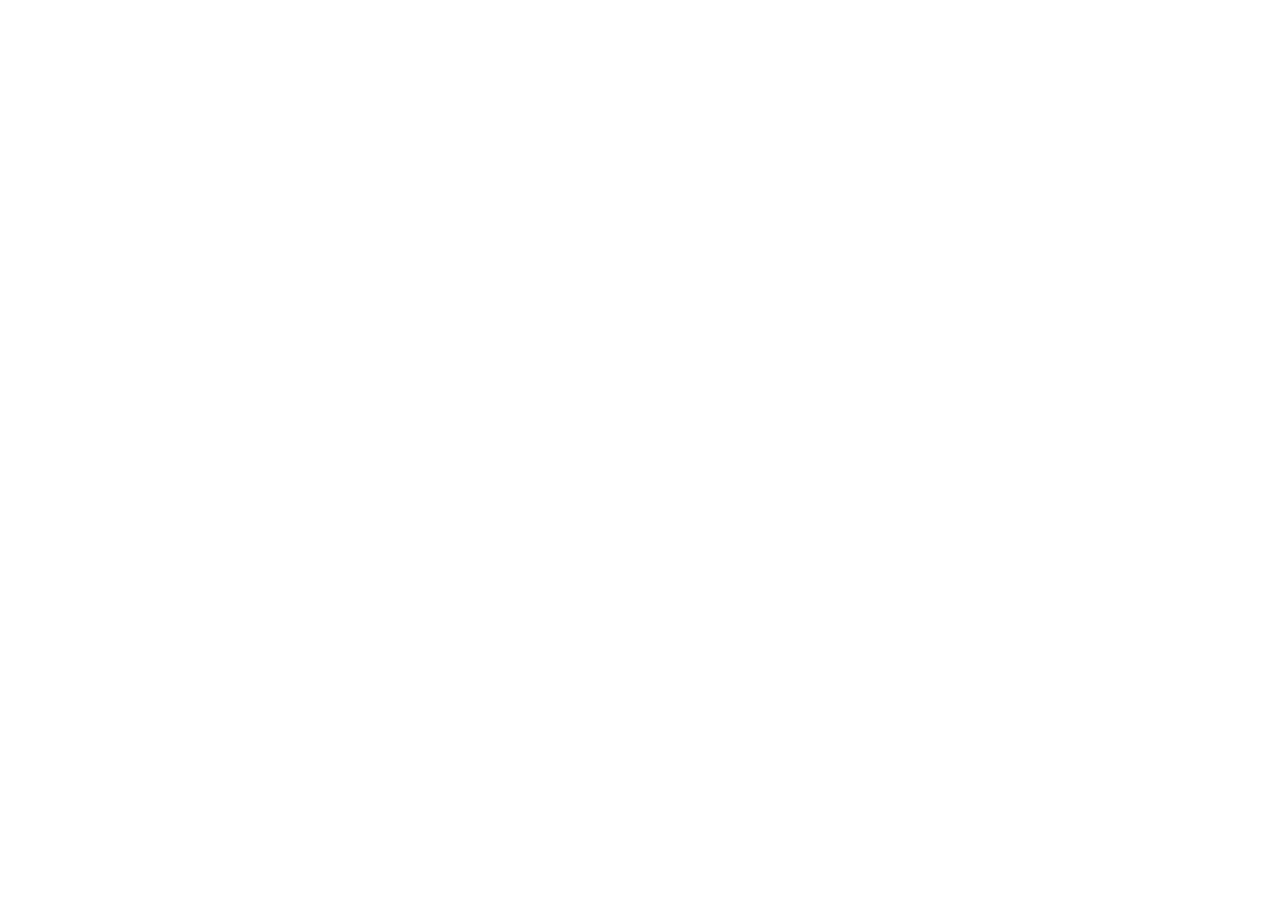
==== commit fb099931: "no message" ====
--- a/donate/index.html
+++ b/donate/index.html
@@ -1,3309 +1,91 @@
 <!DOCTYPE html>
 <html>
-  <title>Donation</title>
-  <meta name="viewport" content="width=device-width, initial-scale=1.0" />
   <head>
-    <img src="" style="width: 20%" class=".whatever" />
-
-    <h3>
-      <br />
-      "Developed By John Melody Me, projects are currently expect donations for
-      improvements.
-      <br />
-      Donations can be made with platform below:
-      <br />
-    </h3>
-
-    <h3>
-      <!-- MAYBANK = 501589151012 CHENG TZE KEONG  {% endcomment %}-->
-    </h3>
-
-    <img src="images/maybank.png" alt="Donate To Me?" class="center" />
-
-    <a href="https://www.paypal.com/paypalme/JohnMelodyMeMY?from=timeline">
-      <img
-        src="https://ps.w.org/button-paypal-donation/assets/icon-256x256.jpg"
-        alt="Donate To Me?"
-        class="center"
-      />
-    </a>
-
-    <img
-      src="https://github.com/johnmelodyme/ShortestPathAlgorithm/raw/master/assets/wechat.png"
-      class="center"
+    <meta charset="UTF-8" />
+    <meta name="viewport" content="width=device-width, initial-scale=1.0" />
+    <meta http-equiv="X-UA-Compatible" content="ie=edge" />
+    <link rel="stylesheet" href="ui/index.css" />
+    <title>Pawlyn Donations</title>
+    <link
+      rel="icon"
+      href="https://static.thenounproject.com/png/1951910-200.png"
+      type="image/x-icon"
     />
-
-    <script
-      type="text/javascript"
-      src="https://ajax.googleapis.com/ajax/libs/jquery/1.8.0/jquery.min.js"
-    ></script>
-    <script
-      type="text/javascript"
-      src="https://blockchain.info/Resources/js/pay-now-button.js"
-    ></script>
-    <div
-      style="font-size: 16px; margin: 0 auto; width: 300px"
-      class="blockchain-btn"
-      data-address="1HR3vda28EoaX8XN2XJJ7uDFgpdjWU2GvH"
-      data-shared="false"
-    >
-      <div class="blockchain stage-begin">
-        <img
-          src="https://blockchain.info/Resources/buttons/donate_64.png"
-          style="width: 150%, height: 50%"
-        />
-      </div>
-      <div class="blockchain stage-loading" style="text-align: center">
-        <img src="https://blockchain.info/Resources/loading-large.gif" />
-      </div>
-      <div class="blockchain stage-ready">
-        <p align="center">
-          Please Donate To Bitcoin Address: <b>[[address]]</b>
-        </p>
-        <p align="center" class="qr-code"></p>
-      </div>
-      <div class="blockchain stage-paid">
-        Donation of <b>[[value]] BTC</b> Received. Thank You.
-      </div>
-      <div class="blockchain stage-error">
-        <font color="red">[[error]]</font>
+    <script src="https://js.stripe.com/v3/"></script>
+  </head>
+  <body>
+    <div class="space"></div>
+    <br /><br /><br /><br />
+    <div id="smart-button-container">
+      <div style="text-align: center">
+        <div id="paypal-button-container"></div>
       </div>
     </div>
-
-    <script src="/__/firebase/8.1.2/firebase-app.js"></script>
-    <script src="/__/firebase/8.1.2/firebase-analytics.js"></script>
-    <script src="/__/firebase/8.1.2/firebase-analytics.js"></script>
     <script
-      async
-      src="https://pagead2.googlesyndication.com/pagead/js/adsbygoogle.js"
+      src="https://www.paypal.com/sdk/js?client-id=sb&currency=GBP"
+      data-sdk-integration-source="button-factory"
     ></script>
-    <ins
-      class="adsbygoogle"
-      style="display: block"
-      data-ad-client="ca-pub-7608533085938915"
-      data-ad-slot="6490267449"
-      data-ad-format="auto"
-      data-full-width-responsive="true"
-    >
-    </ins>
     <script>
-      (adsbygoogle = window.adsbygoogle || []).push({});
-    </script>
-    <script
-      async
-      src="https://pagead2.googlesyndication.com/pagead/js/adsbygoogle.js"
-    ></script>
-    <!-- whatever-web -->
-    <ins
-      class="adsbygoogle"
-      style="display: block"
-      data-ad-client="ca-pub-7608533085938915"
-      data-ad-slot="6490267449"
-      data-ad-format="auto"
-      data-full-width-responsive="true"
-    ></ins>
-    <script>
-      (adsbygoogle = window.adsbygoogle || []).push({});
-    </script>
-  </head>
-  <body>
-    <style>
-      @font-face {
-        font-family: "FontAwesome";
-        src: url("../fonts/fontawesome-webfont.eot?v=4.7.0");
-        src: url("../fonts/fontawesome-webfont.eot?#iefix&v=4.7.0")
-            format("embedded-opentype"),
-          url("../fonts/fontawesome-webfont.woff2?v=4.7.0") format("woff2"),
-          url("../fonts/fontawesome-webfont.woff?v=4.7.0") format("woff"),
-          url("../fonts/fontawesome-webfont.ttf?v=4.7.0") format("truetype"),
-          url("../fonts/fontawesome-webfont.svg?v=4.7.0#fontawesomeregular")
-            format("svg");
-        font-weight: normal;
-        font-style: normal;
+      function onOtherOptions() {
+        window.location("www.google.com");
       }
 
-      * {
-        box-sizing: border-box;
+      function initPayPalButton() {
+        paypal
+          .Buttons({
+            style: {
+              shape: "pill",
+              color: "blue",
+              layout: "vertical",
+              label: "paypal",
+            },
+            createOrder: function (data, actions) {
+              return actions.order.create({
+                purchase_units: [
+                  {
+                    description:
+                      "Donation will be contribute to the software and community.",
+                    amount: {
+                      currency_code: "GBP",
+                      value: 5.02,
+                      breakdown: {
+                        item_total: {
+                          currency_code: "GBP",
+                          value: 5,
+                        },
+                        shipping: {
+                          currency_code: "GBP",
+                          value: 0,
+                        },
+                        tax_total: {
+                          currency_code: "GBP",
+                          value: 0.02,
+                        },
+                      },
+                    },
+                  },
+                ],
+              });
+            },
+
+            onApprove: function (data, actions) {
+              return actions.order.capture().then(function (details) {
+                alert(
+                  "Transaction completed by " +
+                    details.payer.name.given_name +
+                    "!"
+                );
+              });
+            },
+
+            onError: function (err) {
+              console.log(err);
+            },
+          })
+          .render("#paypal-button-container");
       }
 
-      /* Create two equal columns that floats next to each other */
-      .column {
-        float: left;
-        width: 50%;
-        padding: 10px;
-      }
-
-      /* Clear floats after the columns */
-      .row:after {
-        content: "";
-        display: table;
-        clear: both;
-      }
-      /* Style the buttons */
-      .btn {
-        border: none;
-        outline: none;
-        padding: 12px 16px;
-        background-color: #f1f1f1;
-        cursor: pointer;
-      }
-
-      .btn:hover {
-        background-color: #ddd;
-      }
-
-      .btn.active {
-        background-color: #666;
-        color: white;
-      }
-
-      .fa {
-        display: inline-block;
-        font: normal normal normal 14px/1 FontAwesome;
-        font-size: inherit;
-        text-rendering: auto;
-        -webkit-font-smoothing: antialiased;
-        -moz-osx-font-smoothing: grayscale;
-      }
-
-      .fa-lg {
-        font-size: 1.33333333em;
-        line-height: 0.75em;
-        vertical-align: -15%;
-      }
-
-      .fa-2x {
-        font-size: 2em;
-      }
-
-      .fa-3x {
-        font-size: 3em;
-      }
-
-      .fa-4x {
-        font-size: 4em;
-      }
-
-      .fa-5x {
-        font-size: 5em;
-      }
-
-      .fa-fw {
-        width: 1.28571429em;
-        text-align: center;
-      }
-
-      .fa-ul {
-        padding-left: 0;
-        margin-left: 2.14285714em;
-        list-style-type: none;
-      }
-
-      .fa-ul > li {
-        position: relative;
-      }
-
-      .fa-li {
-        position: absolute;
-        left: -2.14285714em;
-        width: 2.14285714em;
-        top: 0.14285714em;
-        text-align: center;
-      }
-
-      .fa-li.fa-lg {
-        left: -1.85714286em;
-      }
-
-      .fa-border {
-        padding: 0.2em 0.25em 0.15em;
-        border: solid 0.08em #eee;
-        border-radius: 0.1em;
-      }
-
-      .fa-pull-left {
-        float: left;
-      }
-
-      .fa-pull-right {
-        float: right;
-      }
-
-      .fa.fa-pull-left {
-        margin-right: 0.3em;
-      }
-
-      .fa.fa-pull-right {
-        margin-left: 0.3em;
-      }
-
-      .pull-right {
-        float: right;
-      }
-
-      .pull-left {
-        float: left;
-      }
-
-      .fa.pull-left {
-        margin-right: 0.3em;
-      }
-
-      .fa.pull-right {
-        margin-left: 0.3em;
-      }
-
-      .fa-spin {
-        -webkit-animation: fa-spin 2s infinite linear;
-        animation: fa-spin 2s infinite linear;
-      }
-
-      .fa-pulse {
-        -webkit-animation: fa-spin 1s infinite steps(8);
-        animation: fa-spin 1s infinite steps(8);
-      }
-
-      @-webkit-keyframes fa-spin {
-        0% {
-          -webkit-transform: rotate(0deg);
-          transform: rotate(0deg);
-        }
-        100% {
-          -webkit-transform: rotate(359deg);
-          transform: rotate(359deg);
-        }
-      }
-
-      @keyframes fa-spin {
-        0% {
-          -webkit-transform: rotate(0deg);
-          transform: rotate(0deg);
-        }
-        100% {
-          -webkit-transform: rotate(359deg);
-          transform: rotate(359deg);
-        }
-      }
-
-      .fa-rotate-90 {
-        -ms-filter: "progid:DXImageTransform.Microsoft.BasicImage(rotation=1)";
-        -webkit-transform: rotate(90deg);
-        -ms-transform: rotate(90deg);
-        transform: rotate(90deg);
-      }
-
-      .fa-rotate-180 {
-        -ms-filter: "progid:DXImageTransform.Microsoft.BasicImage(rotation=2)";
-        -webkit-transform: rotate(180deg);
-        -ms-transform: rotate(180deg);
-        transform: rotate(180deg);
-      }
-
-      .fa-rotate-270 {
-        -ms-filter: "progid:DXImageTransform.Microsoft.BasicImage(rotation=3)";
-        -webkit-transform: rotate(270deg);
-        -ms-transform: rotate(270deg);
-        transform: rotate(270deg);
-      }
-
-      .fa-flip-horizontal {
-        -ms-filter: "progid:DXImageTransform.Microsoft.BasicImage(rotation=0, mirror=1)";
-        -webkit-transform: scale(-1, 1);
-        -ms-transform: scale(-1, 1);
-        transform: scale(-1, 1);
-      }
-
-      .fa-flip-vertical {
-        -ms-filter: "progid:DXImageTransform.Microsoft.BasicImage(rotation=2, mirror=1)";
-        -webkit-transform: scale(1, -1);
-        -ms-transform: scale(1, -1);
-        transform: scale(1, -1);
-      }
-
-      :root .fa-rotate-90,
-      :root .fa-rotate-180,
-      :root .fa-rotate-270,
-      :root .fa-flip-horizontal,
-      :root .fa-flip-vertical {
-        filter: none;
-      }
-
-      .fa-stack {
-        position: relative;
-        display: inline-block;
-        width: 2em;
-        height: 2em;
-        line-height: 2em;
-        vertical-align: middle;
-      }
-
-      .fa-stack-1x,
-      .fa-stack-2x {
-        position: absolute;
-        left: 0;
-        width: 100%;
-        text-align: center;
-      }
-
-      .fa-stack-1x {
-        line-height: inherit;
-      }
-
-      .fa-stack-2x {
-        font-size: 2em;
-      }
-
-      .fa-inverse {
-        color: #fff;
-      }
-
-      .fa-glass:before {
-        content: "\f000";
-      }
-
-      .fa-music:before {
-        content: "\f001";
-      }
-
-      .fa-search:before {
-        content: "\f002";
-      }
-
-      .fa-envelope-o:before {
-        content: "\f003";
-      }
-
-      .fa-heart:before {
-        content: "\f004";
-      }
-
-      .fa-star:before {
-        content: "\f005";
-      }
-
-      .fa-star-o:before {
-        content: "\f006";
-      }
-
-      .fa-user:before {
-        content: "\f007";
-      }
-
-      .fa-film:before {
-        content: "\f008";
-      }
-
-      .fa-th-large:before {
-        content: "\f009";
-      }
-
-      .fa-th:before {
-        content: "\f00a";
-      }
-
-      .fa-th-list:before {
-        content: "\f00b";
-      }
-
-      .fa-check:before {
-        content: "\f00c";
-      }
-
-      .fa-remove:before,
-      .fa-close:before,
-      .fa-times:before {
-        content: "\f00d";
-      }
-
-      .fa-search-plus:before {
-        content: "\f00e";
-      }
-
-      .fa-search-minus:before {
-        content: "\f010";
-      }
-
-      .fa-power-off:before {
-        content: "\f011";
-      }
-
-      .fa-signal:before {
-        content: "\f012";
-      }
-
-      .fa-gear:before,
-      .fa-cog:before {
-        content: "\f013";
-      }
-
-      .fa-trash-o:before {
-        content: "\f014";
-      }
-
-      .fa-home:before {
-        content: "\f015";
-      }
-
-      .fa-file-o:before {
-        content: "\f016";
-      }
-
-      .fa-clock-o:before {
-        content: "\f017";
-      }
-
-      .fa-road:before {
-        content: "\f018";
-      }
-
-      .fa-download:before {
-        content: "\f019";
-      }
-
-      .fa-arrow-circle-o-down:before {
-        content: "\f01a";
-      }
-
-      .fa-arrow-circle-o-up:before {
-        content: "\f01b";
-      }
-
-      .fa-inbox:before {
-        content: "\f01c";
-      }
-
-      .fa-play-circle-o:before {
-        content: "\f01d";
-      }
-
-      .fa-rotate-right:before,
-      .fa-repeat:before {
-        content: "\f01e";
-      }
-
-      .fa-refresh:before {
-        content: "\f021";
-      }
-
-      .fa-list-alt:before {
-        content: "\f022";
-      }
-
-      .fa-lock:before {
-        content: "\f023";
-      }
-
-      .fa-flag:before {
-        content: "\f024";
-      }
-
-      .fa-headphones:before {
-        content: "\f025";
-      }
-
-      .fa-volume-off:before {
-        content: "\f026";
-      }
-
-      .fa-volume-down:before {
-        content: "\f027";
-      }
-
-      .fa-volume-up:before {
-        content: "\f028";
-      }
-
-      .fa-qrcode:before {
-        content: "\f029";
-      }
-
-      .fa-barcode:before {
-        content: "\f02a";
-      }
-
-      .fa-tag:before {
-        content: "\f02b";
-      }
-
-      .fa-tags:before {
-        content: "\f02c";
-      }
-
-      .fa-book:before {
-        content: "\f02d";
-      }
-
-      .fa-bookmark:before {
-        content: "\f02e";
-      }
-
-      .fa-print:before {
-        content: "\f02f";
-      }
-
-      .fa-camera:before {
-        content: "\f030";
-      }
-
-      .fa-font:before {
-        content: "\f031";
-      }
-
-      .fa-bold:before {
-        content: "\f032";
-      }
-
-      .fa-italic:before {
-        content: "\f033";
-      }
-
-      .fa-text-height:before {
-        content: "\f034";
-      }
-
-      .fa-text-width:before {
-        content: "\f035";
-      }
-
-      .fa-align-left:before {
-        content: "\f036";
-      }
-
-      .fa-align-center:before {
-        content: "\f037";
-      }
-
-      .fa-align-right:before {
-        content: "\f038";
-      }
-
-      .fa-align-justify:before {
-        content: "\f039";
-      }
-
-      .fa-list:before {
-        content: "\f03a";
-      }
-
-      .fa-dedent:before,
-      .fa-outdent:before {
-        content: "\f03b";
-      }
-
-      .fa-indent:before {
-        content: "\f03c";
-      }
-
-      .fa-video-camera:before {
-        content: "\f03d";
-      }
-
-      .fa-photo:before,
-      .fa-image:before,
-      .fa-picture-o:before {
-        content: "\f03e";
-      }
-
-      .fa-pencil:before {
-        content: "\f040";
-      }
-
-      .fa-map-marker:before {
-        content: "\f041";
-      }
-
-      .fa-adjust:before {
-        content: "\f042";
-      }
-
-      .fa-tint:before {
-        content: "\f043";
-      }
-
-      .fa-edit:before,
-      .fa-pencil-square-o:before {
-        content: "\f044";
-      }
-
-      .fa-share-square-o:before {
-        content: "\f045";
-      }
-
-      .fa-check-square-o:before {
-        content: "\f046";
-      }
-
-      .fa-arrows:before {
-        content: "\f047";
-      }
-
-      .fa-step-backward:before {
-        content: "\f048";
-      }
-
-      .fa-fast-backward:before {
-        content: "\f049";
-      }
-
-      .fa-backward:before {
-        content: "\f04a";
-      }
-
-      .fa-play:before {
-        content: "\f04b";
-      }
-
-      .fa-pause:before {
-        content: "\f04c";
-      }
-
-      .fa-stop:before {
-        content: "\f04d";
-      }
-
-      .fa-forward:before {
-        content: "\f04e";
-      }
-
-      .fa-fast-forward:before {
-        content: "\f050";
-      }
-
-      .fa-step-forward:before {
-        content: "\f051";
-      }
-
-      .fa-eject:before {
-        content: "\f052";
-      }
-
-      .fa-chevron-left:before {
-        content: "\f053";
-      }
-
-      .fa-chevron-right:before {
-        content: "\f054";
-      }
-
-      .fa-plus-circle:before {
-        content: "\f055";
-      }
-
-      .fa-minus-circle:before {
-        content: "\f056";
-      }
-
-      .fa-times-circle:before {
-        content: "\f057";
-      }
-
-      .fa-check-circle:before {
-        content: "\f058";
-      }
-
-      .fa-question-circle:before {
-        content: "\f059";
-      }
-
-      .fa-info-circle:before {
-        content: "\f05a";
-      }
-
-      .fa-crosshairs:before {
-        content: "\f05b";
-      }
-
-      .fa-times-circle-o:before {
-        content: "\f05c";
-      }
-
-      .fa-check-circle-o:before {
-        content: "\f05d";
-      }
-
-      .fa-ban:before {
-        content: "\f05e";
-      }
-
-      .fa-arrow-left:before {
-        content: "\f060";
-      }
-
-      .fa-arrow-right:before {
-        content: "\f061";
-      }
-
-      .fa-arrow-up:before {
-        content: "\f062";
-      }
-
-      .fa-arrow-down:before {
-        content: "\f063";
-      }
-
-      .fa-mail-forward:before,
-      .fa-share:before {
-        content: "\f064";
-      }
-
-      .fa-expand:before {
-        content: "\f065";
-      }
-
-      .fa-compress:before {
-        content: "\f066";
-      }
-
-      .fa-plus:before {
-        content: "\f067";
-      }
-
-      .fa-minus:before {
-        content: "\f068";
-      }
-
-      .fa-asterisk:before {
-        content: "\f069";
-      }
-
-      .fa-exclamation-circle:before {
-        content: "\f06a";
-      }
-
-      .fa-gift:before {
-        content: "\f06b";
-      }
-
-      .fa-leaf:before {
-        content: "\f06c";
-      }
-
-      .fa-fire:before {
-        content: "\f06d";
-      }
-
-      .fa-eye:before {
-        content: "\f06e";
-      }
-
-      .fa-eye-slash:before {
-        content: "\f070";
-      }
-
-      .fa-warning:before,
-      .fa-exclamation-triangle:before {
-        content: "\f071";
-      }
-
-      .fa-plane:before {
-        content: "\f072";
-      }
-
-      .fa-calendar:before {
-        content: "\f073";
-      }
-
-      .fa-random:before {
-        content: "\f074";
-      }
-
-      .fa-comment:before {
-        content: "\f075";
-      }
-
-      .fa-magnet:before {
-        content: "\f076";
-      }
-
-      .fa-chevron-up:before {
-        content: "\f077";
-      }
-
-      .fa-chevron-down:before {
-        content: "\f078";
-      }
-
-      .fa-retweet:before {
-        content: "\f079";
-      }
-
-      .fa-shopping-cart:before {
-        content: "\f07a";
-      }
-
-      .fa-folder:before {
-        content: "\f07b";
-      }
-
-      .fa-folder-open:before {
-        content: "\f07c";
-      }
-
-      .fa-arrows-v:before {
-        content: "\f07d";
-      }
-
-      .fa-arrows-h:before {
-        content: "\f07e";
-      }
-
-      .fa-bar-chart-o:before,
-      .fa-bar-chart:before {
-        content: "\f080";
-      }
-
-      .fa-twitter-square:before {
-        content: "\f081";
-      }
-
-      .fa-facebook-square:before {
-        content: "\f082";
-      }
-
-      .fa-camera-retro:before {
-        content: "\f083";
-      }
-
-      .fa-key:before {
-        content: "\f084";
-      }
-
-      .fa-gears:before,
-      .fa-cogs:before {
-        content: "\f085";
-      }
-
-      .fa-comments:before {
-        content: "\f086";
-      }
-
-      .fa-thumbs-o-up:before {
-        content: "\f087";
-      }
-
-      .fa-thumbs-o-down:before {
-        content: "\f088";
-      }
-
-      .fa-star-half:before {
-        content: "\f089";
-      }
-
-      .fa-heart-o:before {
-        content: "\f08a";
-      }
-
-      .fa-sign-out:before {
-        content: "\f08b";
-      }
-
-      .fa-linkedin-square:before {
-        content: "\f08c";
-      }
-
-      .fa-thumb-tack:before {
-        content: "\f08d";
-      }
-
-      .fa-external-link:before {
-        content: "\f08e";
-      }
-
-      .fa-sign-in:before {
-        content: "\f090";
-      }
-
-      .fa-trophy:before {
-        content: "\f091";
-      }
-
-      .fa-github-square:before {
-        content: "\f092";
-      }
-
-      .fa-upload:before {
-        content: "\f093";
-      }
-
-      .fa-lemon-o:before {
-        content: "\f094";
-      }
-
-      .fa-phone:before {
-        content: "\f095";
-      }
-
-      .fa-square-o:before {
-        content: "\f096";
-      }
-
-      .fa-bookmark-o:before {
-        content: "\f097";
-      }
-
-      .fa-phone-square:before {
-        content: "\f098";
-      }
-
-      .fa-twitter:before {
-        content: "\f099";
-      }
-
-      .fa-facebook-f:before,
-      .fa-facebook:before {
-        content: "\f09a";
-      }
-
-      .fa-github:before {
-        content: "\f09b";
-      }
-
-      .fa-unlock:before {
-        content: "\f09c";
-      }
-
-      .fa-credit-card:before {
-        content: "\f09d";
-      }
-
-      .fa-feed:before,
-      .fa-rss:before {
-        content: "\f09e";
-      }
-
-      .fa-hdd-o:before {
-        content: "\f0a0";
-      }
-
-      .fa-bullhorn:before {
-        content: "\f0a1";
-      }
-
-      .fa-bell:before {
-        content: "\f0f3";
-      }
-
-      .fa-certificate:before {
-        content: "\f0a3";
-      }
-
-      .fa-hand-o-right:before {
-        content: "\f0a4";
-      }
-
-      .fa-hand-o-left:before {
-        content: "\f0a5";
-      }
-
-      .fa-hand-o-up:before {
-        content: "\f0a6";
-      }
-
-      .fa-hand-o-down:before {
-        content: "\f0a7";
-      }
-
-      .fa-arrow-circle-left:before {
-        content: "\f0a8";
-      }
-
-      .fa-arrow-circle-right:before {
-        content: "\f0a9";
-      }
-
-      .fa-arrow-circle-up:before {
-        content: "\f0aa";
-      }
-
-      .fa-arrow-circle-down:before {
-        content: "\f0ab";
-      }
-
-      .fa-globe:before {
-        content: "\f0ac";
-      }
-
-      .fa-wrench:before {
-        content: "\f0ad";
-      }
-
-      .fa-tasks:before {
-        content: "\f0ae";
-      }
-
-      .fa-filter:before {
-        content: "\f0b0";
-      }
-
-      .fa-briefcase:before {
-        content: "\f0b1";
-      }
-
-      .fa-arrows-alt:before {
-        content: "\f0b2";
-      }
-
-      .fa-group:before,
-      .fa-users:before {
-        content: "\f0c0";
-      }
-
-      .fa-chain:before,
-      .fa-link:before {
-        content: "\f0c1";
-      }
-
-      .fa-cloud:before {
-        content: "\f0c2";
-      }
-
-      .fa-flask:before {
-        content: "\f0c3";
-      }
-
-      .fa-cut:before,
-      .fa-scissors:before {
-        content: "\f0c4";
-      }
-
-      .fa-copy:before,
-      .fa-files-o:before {
-        content: "\f0c5";
-      }
-
-      .fa-paperclip:before {
-        content: "\f0c6";
-      }
-
-      .fa-save:before,
-      .fa-floppy-o:before {
-        content: "\f0c7";
-      }
-
-      .fa-square:before {
-        content: "\f0c8";
-      }
-
-      .fa-navicon:before,
-      .fa-reorder:before,
-      .fa-bars:before {
-        content: "\f0c9";
-      }
-
-      .fa-list-ul:before {
-        content: "\f0ca";
-      }
-
-      .fa-list-ol:before {
-        content: "\f0cb";
-      }
-
-      .fa-strikethrough:before {
-        content: "\f0cc";
-      }
-
-      .fa-underline:before {
-        content: "\f0cd";
-      }
-
-      .fa-table:before {
-        content: "\f0ce";
-      }
-
-      .fa-magic:before {
-        content: "\f0d0";
-      }
-
-      .fa-truck:before {
-        content: "\f0d1";
-      }
-
-      .fa-pinterest:before {
-        content: "\f0d2";
-      }
-
-      .fa-pinterest-square:before {
-        content: "\f0d3";
-      }
-
-      .fa-google-plus-square:before {
-        content: "\f0d4";
-      }
-
-      .fa-google-plus:before {
-        content: "\f0d5";
-      }
-
-      .fa-money:before {
-        content: "\f0d6";
-      }
-
-      .fa-caret-down:before {
-        content: "\f0d7";
-      }
-
-      .fa-caret-up:before {
-        content: "\f0d8";
-      }
-
-      .fa-caret-left:before {
-        content: "\f0d9";
-      }
-
-      .fa-caret-right:before {
-        content: "\f0da";
-      }
-
-      .fa-columns:before {
-        content: "\f0db";
-      }
-
-      .fa-unsorted:before,
-      .fa-sort:before {
-        content: "\f0dc";
-      }
-
-      .fa-sort-down:before,
-      .fa-sort-desc:before {
-        content: "\f0dd";
-      }
-
-      .fa-sort-up:before,
-      .fa-sort-asc:before {
-        content: "\f0de";
-      }
-
-      .fa-envelope:before {
-        content: "\f0e0";
-      }
-
-      .fa-linkedin:before {
-        content: "\f0e1";
-      }
-
-      .fa-rotate-left:before,
-      .fa-undo:before {
-        content: "\f0e2";
-      }
-
-      .fa-legal:before,
-      .fa-gavel:before {
-        content: "\f0e3";
-      }
-
-      .fa-dashboard:before,
-      .fa-tachometer:before {
-        content: "\f0e4";
-      }
-
-      .fa-comment-o:before {
-        content: "\f0e5";
-      }
-
-      .fa-comments-o:before {
-        content: "\f0e6";
-      }
-
-      .fa-flash:before,
-      .fa-bolt:before {
-        content: "\f0e7";
-      }
-
-      .fa-sitemap:before {
-        content: "\f0e8";
-      }
-
-      .fa-umbrella:before {
-        content: "\f0e9";
-      }
-
-      .fa-paste:before,
-      .fa-clipboard:before {
-        content: "\f0ea";
-      }
-
-      .fa-lightbulb-o:before {
-        content: "\f0eb";
-      }
-
-      .fa-exchange:before {
-        content: "\f0ec";
-      }
-
-      .fa-cloud-download:before {
-        content: "\f0ed";
-      }
-
-      .fa-cloud-upload:before {
-        content: "\f0ee";
-      }
-
-      .fa-user-md:before {
-        content: "\f0f0";
-      }
-
-      .fa-stethoscope:before {
-        content: "\f0f1";
-      }
-
-      .fa-suitcase:before {
-        content: "\f0f2";
-      }
-
-      .fa-bell-o:before {
-        content: "\f0a2";
-      }
-
-      .fa-coffee:before {
-        content: "\f0f4";
-      }
-
-      .fa-cutlery:before {
-        content: "\f0f5";
-      }
-
-      .fa-file-text-o:before {
-        content: "\f0f6";
-      }
-
-      .fa-building-o:before {
-        content: "\f0f7";
-      }
-
-      .fa-hospital-o:before {
-        content: "\f0f8";
-      }
-
-      .fa-ambulance:before {
-        content: "\f0f9";
-      }
-
-      .fa-medkit:before {
-        content: "\f0fa";
-      }
-
-      .fa-fighter-jet:before {
-        content: "\f0fb";
-      }
-
-      .fa-beer:before {
-        content: "\f0fc";
-      }
-
-      .fa-h-square:before {
-        content: "\f0fd";
-      }
-
-      .fa-plus-square:before {
-        content: "\f0fe";
-      }
-
-      .fa-angle-double-left:before {
-        content: "\f100";
-      }
-
-      .fa-angle-double-right:before {
-        content: "\f101";
-      }
-
-      .fa-angle-double-up:before {
-        content: "\f102";
-      }
-
-      .fa-angle-double-down:before {
-        content: "\f103";
-      }
-
-      .fa-angle-left:before {
-        content: "\f104";
-      }
-
-      .fa-angle-right:before {
-        content: "\f105";
-      }
-
-      .fa-angle-up:before {
-        content: "\f106";
-      }
-
-      .fa-angle-down:before {
-        content: "\f107";
-      }
-
-      .fa-desktop:before {
-        content: "\f108";
-      }
-
-      .fa-laptop:before {
-        content: "\f109";
-      }
-
-      .fa-tablet:before {
-        content: "\f10a";
-      }
-
-      .fa-mobile-phone:before,
-      .fa-mobile:before {
-        content: "\f10b";
-      }
-
-      .fa-circle-o:before {
-        content: "\f10c";
-      }
-
-      .fa-quote-left:before {
-        content: "\f10d";
-      }
-
-      .fa-quote-right:before {
-        content: "\f10e";
-      }
-
-      .fa-spinner:before {
-        content: "\f110";
-      }
-
-      .fa-circle:before {
-        content: "\f111";
-      }
-
-      .fa-mail-reply:before,
-      .fa-reply:before {
-        content: "\f112";
-      }
-
-      .fa-github-alt:before {
-        content: "\f113";
-      }
-
-      .fa-folder-o:before {
-        content: "\f114";
-      }
-
-      .fa-folder-open-o:before {
-        content: "\f115";
-      }
-
-      .fa-smile-o:before {
-        content: "\f118";
-      }
-
-      .fa-frown-o:before {
-        content: "\f119";
-      }
-
-      .fa-meh-o:before {
-        content: "\f11a";
-      }
-
-      .fa-gamepad:before {
-        content: "\f11b";
-      }
-
-      .fa-keyboard-o:before {
-        content: "\f11c";
-      }
-
-      .fa-flag-o:before {
-        content: "\f11d";
-      }
-
-      .fa-flag-checkered:before {
-        content: "\f11e";
-      }
-
-      .fa-terminal:before {
-        content: "\f120";
-      }
-
-      .fa-code:before {
-        content: "\f121";
-      }
-
-      .fa-mail-reply-all:before,
-      .fa-reply-all:before {
-        content: "\f122";
-      }
-
-      .fa-star-half-empty:before,
-      .fa-star-half-full:before,
-      .fa-star-half-o:before {
-        content: "\f123";
-      }
-
-      .fa-location-arrow:before {
-        content: "\f124";
-      }
-
-      .fa-crop:before {
-        content: "\f125";
-      }
-
-      .fa-code-fork:before {
-        content: "\f126";
-      }
-
-      .fa-unlink:before,
-      .fa-chain-broken:before {
-        content: "\f127";
-      }
-
-      .fa-question:before {
-        content: "\f128";
-      }
-
-      .fa-info:before {
-        content: "\f129";
-      }
-
-      .fa-exclamation:before {
-        content: "\f12a";
-      }
-
-      .fa-superscript:before {
-        content: "\f12b";
-      }
-
-      .fa-subscript:before {
-        content: "\f12c";
-      }
-
-      .fa-eraser:before {
-        content: "\f12d";
-      }
-
-      .fa-puzzle-piece:before {
-        content: "\f12e";
-      }
-
-      .fa-microphone:before {
-        content: "\f130";
-      }
-
-      .fa-microphone-slash:before {
-        content: "\f131";
-      }
-
-      .fa-shield:before {
-        content: "\f132";
-      }
-
-      .fa-calendar-o:before {
-        content: "\f133";
-      }
-
-      .fa-fire-extinguisher:before {
-        content: "\f134";
-      }
-
-      .fa-rocket:before {
-        content: "\f135";
-      }
-
-      .fa-maxcdn:before {
-        content: "\f136";
-      }
-
-      .fa-chevron-circle-left:before {
-        content: "\f137";
-      }
-
-      .fa-chevron-circle-right:before {
-        content: "\f138";
-      }
-
-      .fa-chevron-circle-up:before {
-        content: "\f139";
-      }
-
-      .fa-chevron-circle-down:before {
-        content: "\f13a";
-      }
-
-      .fa-html5:before {
-        content: "\f13b";
-      }
-
-      .fa-css3:before {
-        content: "\f13c";
-      }
-
-      .fa-anchor:before {
-        content: "\f13d";
-      }
-
-      .fa-unlock-alt:before {
-        content: "\f13e";
-      }
-
-      .fa-bullseye:before {
-        content: "\f140";
-      }
-
-      .fa-ellipsis-h:before {
-        content: "\f141";
-      }
-
-      .fa-ellipsis-v:before {
-        content: "\f142";
-      }
-
-      .fa-rss-square:before {
-        content: "\f143";
-      }
-
-      .fa-play-circle:before {
-        content: "\f144";
-      }
-
-      .fa-ticket:before {
-        content: "\f145";
-      }
-
-      .fa-minus-square:before {
-        content: "\f146";
-      }
-
-      .fa-minus-square-o:before {
-        content: "\f147";
-      }
-
-      .fa-level-up:before {
-        content: "\f148";
-      }
-
-      .fa-level-down:before {
-        content: "\f149";
-      }
-
-      .fa-check-square:before {
-        content: "\f14a";
-      }
-
-      .fa-pencil-square:before {
-        content: "\f14b";
-      }
-
-      .fa-external-link-square:before {
-        content: "\f14c";
-      }
-
-      .fa-share-square:before {
-        content: "\f14d";
-      }
-
-      .fa-compass:before {
-        content: "\f14e";
-      }
-
-      .fa-toggle-down:before,
-      .fa-caret-square-o-down:before {
-        content: "\f150";
-      }
-
-      .fa-toggle-up:before,
-      .fa-caret-square-o-up:before {
-        content: "\f151";
-      }
-
-      .fa-toggle-right:before,
-      .fa-caret-square-o-right:before {
-        content: "\f152";
-      }
-
-      .fa-euro:before,
-      .fa-eur:before {
-        content: "\f153";
-      }
-
-      .fa-gbp:before {
-        content: "\f154";
-      }
-
-      .fa-dollar:before,
-      .fa-usd:before {
-        content: "\f155";
-      }
-
-      .fa-rupee:before,
-      .fa-inr:before {
-        content: "\f156";
-      }
-
-      .fa-cny:before,
-      .fa-rmb:before,
-      .fa-yen:before,
-      .fa-jpy:before {
-        content: "\f157";
-      }
-
-      .fa-ruble:before,
-      .fa-rouble:before,
-      .fa-rub:before {
-        content: "\f158";
-      }
-
-      .fa-won:before,
-      .fa-krw:before {
-        content: "\f159";
-      }
-
-      .fa-bitcoin:before,
-      .fa-btc:before {
-        content: "\f15a";
-      }
-
-      .fa-file:before {
-        content: "\f15b";
-      }
-
-      .fa-file-text:before {
-        content: "\f15c";
-      }
-
-      .fa-sort-alpha-asc:before {
-        content: "\f15d";
-      }
-
-      .fa-sort-alpha-desc:before {
-        content: "\f15e";
-      }
-
-      .fa-sort-amount-asc:before {
-        content: "\f160";
-      }
-
-      .fa-sort-amount-desc:before {
-        content: "\f161";
-      }
-
-      .fa-sort-numeric-asc:before {
-        content: "\f162";
-      }
-
-      .fa-sort-numeric-desc:before {
-        content: "\f163";
-      }
-
-      .fa-thumbs-up:before {
-        content: "\f164";
-      }
-
-      .fa-thumbs-down:before {
-        content: "\f165";
-      }
-
-      .fa-youtube-square:before {
-        content: "\f166";
-      }
-
-      .fa-youtube:before {
-        content: "\f167";
-      }
-
-      .fa-xing:before {
-        content: "\f168";
-      }
-
-      .fa-xing-square:before {
-        content: "\f169";
-      }
-
-      .fa-youtube-play:before {
-        content: "\f16a";
-      }
-
-      .fa-dropbox:before {
-        content: "\f16b";
-      }
-
-      .fa-stack-overflow:before {
-        content: "\f16c";
-      }
-
-      .fa-instagram:before {
-        content: "\f16d";
-      }
-
-      .fa-flickr:before {
-        content: "\f16e";
-      }
-
-      .fa-adn:before {
-        content: "\f170";
-      }
-
-      .fa-bitbucket:before {
-        content: "\f171";
-      }
-
-      .fa-bitbucket-square:before {
-        content: "\f172";
-      }
-
-      .fa-tumblr:before {
-        content: "\f173";
-      }
-
-      .fa-tumblr-square:before {
-        content: "\f174";
-      }
-
-      .fa-long-arrow-down:before {
-        content: "\f175";
-      }
-
-      .fa-long-arrow-up:before {
-        content: "\f176";
-      }
-
-      .fa-long-arrow-left:before {
-        content: "\f177";
-      }
-
-      .fa-long-arrow-right:before {
-        content: "\f178";
-      }
-
-      .fa-apple:before {
-        content: "\f179";
-      }
-
-      .fa-windows:before {
-        content: "\f17a";
-      }
-
-      .fa-android:before {
-        content: "\f17b";
-      }
-
-      .fa-linux:before {
-        content: "\f17c";
-      }
-
-      .fa-dribbble:before {
-        content: "\f17d";
-      }
-
-      .fa-skype:before {
-        content: "\f17e";
-      }
-
-      .fa-foursquare:before {
-        content: "\f180";
-      }
-
-      .fa-trello:before {
-        content: "\f181";
-      }
-
-      .fa-female:before {
-        content: "\f182";
-      }
-
-      .fa-male:before {
-        content: "\f183";
-      }
-
-      .fa-gittip:before,
-      .fa-gratipay:before {
-        content: "\f184";
-      }
-
-      .fa-sun-o:before {
-        content: "\f185";
-      }
-
-      .fa-moon-o:before {
-        content: "\f186";
-      }
-
-      .fa-archive:before {
-        content: "\f187";
-      }
-
-      .fa-bug:before {
-        content: "\f188";
-      }
-
-      .fa-vk:before {
-        content: "\f189";
-      }
-
-      .fa-weibo:before {
-        content: "\f18a";
-      }
-
-      .fa-renren:before {
-        content: "\f18b";
-      }
-
-      .fa-pagelines:before {
-        content: "\f18c";
-      }
-
-      .fa-stack-exchange:before {
-        content: "\f18d";
-      }
-
-      .fa-arrow-circle-o-right:before {
-        content: "\f18e";
-      }
-
-      .fa-arrow-circle-o-left:before {
-        content: "\f190";
-      }
-
-      .fa-toggle-left:before,
-      .fa-caret-square-o-left:before {
-        content: "\f191";
-      }
-
-      .fa-dot-circle-o:before {
-        content: "\f192";
-      }
-
-      .fa-wheelchair:before {
-        content: "\f193";
-      }
-
-      .fa-vimeo-square:before {
-        content: "\f194";
-      }
-
-      .fa-turkish-lira:before,
-      .fa-try:before {
-        content: "\f195";
-      }
-
-      .fa-plus-square-o:before {
-        content: "\f196";
-      }
-
-      .fa-space-shuttle:before {
-        content: "\f197";
-      }
-
-      .fa-slack:before {
-        content: "\f198";
-      }
-
-      .fa-envelope-square:before {
-        content: "\f199";
-      }
-
-      .fa-wordpress:before {
-        content: "\f19a";
-      }
-
-      .fa-openid:before {
-        content: "\f19b";
-      }
-
-      .fa-institution:before,
-      .fa-bank:before,
-      .fa-university:before {
-        content: "\f19c";
-      }
-
-      .fa-mortar-board:before,
-      .fa-graduation-cap:before {
-        content: "\f19d";
-      }
-
-      .fa-yahoo:before {
-        content: "\f19e";
-      }
-
-      .fa-google:before {
-        content: "\f1a0";
-      }
-
-      .fa-reddit:before {
-        content: "\f1a1";
-      }
-
-      .fa-reddit-square:before {
-        content: "\f1a2";
-      }
-
-      .fa-stumbleupon-circle:before {
-        content: "\f1a3";
-      }
-
-      .fa-stumbleupon:before {
-        content: "\f1a4";
-      }
-
-      .fa-delicious:before {
-        content: "\f1a5";
-      }
-
-      .fa-digg:before {
-        content: "\f1a6";
-      }
-
-      .fa-pied-piper-pp:before {
-        content: "\f1a7";
-      }
-
-      .fa-pied-piper-alt:before {
-        content: "\f1a8";
-      }
-
-      .fa-drupal:before {
-        content: "\f1a9";
-      }
-
-      .fa-joomla:before {
-        content: "\f1aa";
-      }
-
-      .fa-language:before {
-        content: "\f1ab";
-      }
-
-      .fa-fax:before {
-        content: "\f1ac";
-      }
-
-      .fa-building:before {
-        content: "\f1ad";
-      }
-
-      .fa-child:before {
-        content: "\f1ae";
-      }
-
-      .fa-paw:before {
-        content: "\f1b0";
-      }
-
-      .fa-spoon:before {
-        content: "\f1b1";
-      }
-
-      .fa-cube:before {
-        content: "\f1b2";
-      }
-
-      .fa-cubes:before {
-        content: "\f1b3";
-      }
-
-      .fa-behance:before {
-        content: "\f1b4";
-      }
-
-      .fa-behance-square:before {
-        content: "\f1b5";
-      }
-
-      .fa-steam:before {
-        content: "\f1b6";
-      }
-
-      .fa-steam-square:before {
-        content: "\f1b7";
-      }
-
-      .fa-recycle:before {
-        content: "\f1b8";
-      }
-
-      .fa-automobile:before,
-      .fa-car:before {
-        content: "\f1b9";
-      }
-
-      .fa-cab:before,
-      .fa-taxi:before {
-        content: "\f1ba";
-      }
-
-      .fa-tree:before {
-        content: "\f1bb";
-      }
-
-      .fa-spotify:before {
-        content: "\f1bc";
-      }
-
-      .fa-deviantart:before {
-        content: "\f1bd";
-      }
-
-      .fa-soundcloud:before {
-        content: "\f1be";
-      }
-
-      .fa-database:before {
-        content: "\f1c0";
-      }
-
-      .fa-file-pdf-o:before {
-        content: "\f1c1";
-      }
-
-      .fa-file-word-o:before {
-        content: "\f1c2";
-      }
-
-      .fa-file-excel-o:before {
-        content: "\f1c3";
-      }
-
-      .fa-file-powerpoint-o:before {
-        content: "\f1c4";
-      }
-
-      .fa-file-photo-o:before,
-      .fa-file-picture-o:before,
-      .fa-file-image-o:before {
-        content: "\f1c5";
-      }
-
-      .fa-file-zip-o:before,
-      .fa-file-archive-o:before {
-        content: "\f1c6";
-      }
-
-      .fa-file-sound-o:before,
-      .fa-file-audio-o:before {
-        content: "\f1c7";
-      }
-
-      .fa-file-movie-o:before,
-      .fa-file-video-o:before {
-        content: "\f1c8";
-      }
-
-      .fa-file-code-o:before {
-        content: "\f1c9";
-      }
-
-      .fa-vine:before {
-        content: "\f1ca";
-      }
-
-      .fa-codepen:before {
-        content: "\f1cb";
-      }
-
-      .fa-jsfiddle:before {
-        content: "\f1cc";
-      }
-
-      .fa-life-bouy:before,
-      .fa-life-buoy:before,
-      .fa-life-saver:before,
-      .fa-support:before,
-      .fa-life-ring:before {
-        content: "\f1cd";
-      }
-
-      .fa-circle-o-notch:before {
-        content: "\f1ce";
-      }
-
-      .fa-ra:before,
-      .fa-resistance:before,
-      .fa-rebel:before {
-        content: "\f1d0";
-      }
-
-      .fa-ge:before,
-      .fa-empire:before {
-        content: "\f1d1";
-      }
-
-      .fa-git-square:before {
-        content: "\f1d2";
-      }
-
-      .fa-git:before {
-        content: "\f1d3";
-      }
-
-      .fa-y-combinator-square:before,
-      .fa-yc-square:before,
-      .fa-hacker-news:before {
-        content: "\f1d4";
-      }
-
-      .fa-tencent-weibo:before {
-        content: "\f1d5";
-      }
-
-      .fa-qq:before {
-        content: "\f1d6";
-      }
-
-      .fa-wechat:before,
-      .fa-weixin:before {
-        content: "\f1d7";
-      }
-
-      .fa-send:before,
-      .fa-paper-plane:before {
-        content: "\f1d8";
-      }
-
-      .fa-send-o:before,
-      .fa-paper-plane-o:before {
-        content: "\f1d9";
-      }
-
-      .fa-history:before {
-        content: "\f1da";
-      }
-
-      .fa-circle-thin:before {
-        content: "\f1db";
-      }
-
-      .fa-header:before {
-        content: "\f1dc";
-      }
-
-      .fa-paragraph:before {
-        content: "\f1dd";
-      }
-
-      .fa-sliders:before {
-        content: "\f1de";
-      }
-
-      .fa-share-alt:before {
-        content: "\f1e0";
-      }
-
-      .fa-share-alt-square:before {
-        content: "\f1e1";
-      }
-
-      .fa-bomb:before {
-        content: "\f1e2";
-      }
-
-      .fa-soccer-ball-o:before,
-      .fa-futbol-o:before {
-        content: "\f1e3";
-      }
-
-      .fa-tty:before {
-        content: "\f1e4";
-      }
-
-      .fa-binoculars:before {
-        content: "\f1e5";
-      }
-
-      .fa-plug:before {
-        content: "\f1e6";
-      }
-
-      .fa-slideshare:before {
-        content: "\f1e7";
-      }
-
-      .fa-twitch:before {
-        content: "\f1e8";
-      }
-
-      .fa-yelp:before {
-        content: "\f1e9";
-      }
-
-      .fa-newspaper-o:before {
-        content: "\f1ea";
-      }
-
-      .fa-wifi:before {
-        content: "\f1eb";
-      }
-
-      .fa-calculator:before {
-        content: "\f1ec";
-      }
-
-      .fa-paypal:before {
-        content: "\f1ed";
-      }
-
-      .fa-google-wallet:before {
-        content: "\f1ee";
-      }
-
-      .fa-cc-visa:before {
-        content: "\f1f0";
-      }
-
-      .fa-cc-mastercard:before {
-        content: "\f1f1";
-      }
-
-      .fa-cc-discover:before {
-        content: "\f1f2";
-      }
-
-      .fa-cc-amex:before {
-        content: "\f1f3";
-      }
-
-      .fa-cc-paypal:before {
-        content: "\f1f4";
-      }
-
-      .fa-cc-stripe:before {
-        content: "\f1f5";
-      }
-
-      .fa-bell-slash:before {
-        content: "\f1f6";
-      }
-
-      .fa-bell-slash-o:before {
-        content: "\f1f7";
-      }
-
-      .fa-trash:before {
-        content: "\f1f8";
-      }
-
-      .fa-copyright:before {
-        content: "\f1f9";
-      }
-
-      .fa-at:before {
-        content: "\f1fa";
-      }
-
-      .fa-eyedropper:before {
-        content: "\f1fb";
-      }
-
-      .fa-paint-brush:before {
-        content: "\f1fc";
-      }
-
-      .fa-birthday-cake:before {
-        content: "\f1fd";
-      }
-
-      .fa-area-chart:before {
-        content: "\f1fe";
-      }
-
-      .fa-pie-chart:before {
-        content: "\f200";
-      }
-
-      .fa-line-chart:before {
-        content: "\f201";
-      }
-
-      .fa-lastfm:before {
-        content: "\f202";
-      }
-
-      .fa-lastfm-square:before {
-        content: "\f203";
-      }
-
-      .fa-toggle-off:before {
-        content: "\f204";
-      }
-
-      .fa-toggle-on:before {
-        content: "\f205";
-      }
-
-      .fa-bicycle:before {
-        content: "\f206";
-      }
-
-      .fa-bus:before {
-        content: "\f207";
-      }
-
-      .fa-ioxhost:before {
-        content: "\f208";
-      }
-
-      .fa-angellist:before {
-        content: "\f209";
-      }
-
-      .fa-cc:before {
-        content: "\f20a";
-      }
-
-      .fa-shekel:before,
-      .fa-sheqel:before,
-      .fa-ils:before {
-        content: "\f20b";
-      }
-
-      .fa-meanpath:before {
-        content: "\f20c";
-      }
-
-      .fa-buysellads:before {
-        content: "\f20d";
-      }
-
-      .fa-connectdevelop:before {
-        content: "\f20e";
-      }
-
-      .fa-dashcube:before {
-        content: "\f210";
-      }
-
-      .fa-forumbee:before {
-        content: "\f211";
-      }
-
-      .fa-leanpub:before {
-        content: "\f212";
-      }
-
-      .fa-sellsy:before {
-        content: "\f213";
-      }
-
-      .fa-shirtsinbulk:before {
-        content: "\f214";
-      }
-
-      .fa-simplybuilt:before {
-        content: "\f215";
-      }
-
-      .fa-skyatlas:before {
-        content: "\f216";
-      }
-
-      .fa-cart-plus:before {
-        content: "\f217";
-      }
-
-      .fa-cart-arrow-down:before {
-        content: "\f218";
-      }
-
-      .fa-diamond:before {
-        content: "\f219";
-      }
-
-      .fa-ship:before {
-        content: "\f21a";
-      }
-
-      .fa-user-secret:before {
-        content: "\f21b";
-      }
-
-      .fa-motorcycle:before {
-        content: "\f21c";
-      }
-
-      .fa-street-view:before {
-        content: "\f21d";
-      }
-
-      .fa-heartbeat:before {
-        content: "\f21e";
-      }
-
-      .fa-venus:before {
-        content: "\f221";
-      }
-
-      .fa-mars:before {
-        content: "\f222";
-      }
-
-      .fa-mercury:before {
-        content: "\f223";
-      }
-
-      .fa-intersex:before,
-      .fa-transgender:before {
-        content: "\f224";
-      }
-
-      .fa-transgender-alt:before {
-        content: "\f225";
-      }
-
-      .fa-venus-double:before {
-        content: "\f226";
-      }
-
-      .fa-mars-double:before {
-        content: "\f227";
-      }
-
-      .fa-venus-mars:before {
-        content: "\f228";
-      }
-
-      .fa-mars-stroke:before {
-        content: "\f229";
-      }
-
-      .fa-mars-stroke-v:before {
-        content: "\f22a";
-      }
-
-      .fa-mars-stroke-h:before {
-        content: "\f22b";
-      }
-
-      .fa-neuter:before {
-        content: "\f22c";
-      }
-
-      .fa-genderless:before {
-        content: "\f22d";
-      }
-
-      .fa-facebook-official:before {
-        content: "\f230";
-      }
-
-      .fa-pinterest-p:before {
-        content: "\f231";
-      }
-
-      .fa-whatsapp:before {
-        content: "\f232";
-      }
-
-      .fa-server:before {
-        content: "\f233";
-      }
-
-      .fa-user-plus:before {
-        content: "\f234";
-      }
-
-      .fa-user-times:before {
-        content: "\f235";
-      }
-
-      .fa-hotel:before,
-      .fa-bed:before {
-        content: "\f236";
-      }
-
-      .fa-viacoin:before {
-        content: "\f237";
-      }
-
-      .fa-train:before {
-        content: "\f238";
-      }
-
-      .fa-subway:before {
-        content: "\f239";
-      }
-
-      .fa-medium:before {
-        content: "\f23a";
-      }
-
-      .fa-yc:before,
-      .fa-y-combinator:before {
-        content: "\f23b";
-      }
-
-      .fa-optin-monster:before {
-        content: "\f23c";
-      }
-
-      .fa-opencart:before {
-        content: "\f23d";
-      }
-
-      .fa-expeditedssl:before {
-        content: "\f23e";
-      }
-
-      .fa-battery-4:before,
-      .fa-battery:before,
-      .fa-battery-full:before {
-        content: "\f240";
-      }
-
-      .fa-battery-3:before,
-      .fa-battery-three-quarters:before {
-        content: "\f241";
-      }
-
-      .fa-battery-2:before,
-      .fa-battery-half:before {
-        content: "\f242";
-      }
-
-      .fa-battery-1:before,
-      .fa-battery-quarter:before {
-        content: "\f243";
-      }
-
-      .fa-battery-0:before,
-      .fa-battery-empty:before {
-        content: "\f244";
-      }
-
-      .fa-mouse-pointer:before {
-        content: "\f245";
-      }
-
-      .fa-i-cursor:before {
-        content: "\f246";
-      }
-
-      .fa-object-group:before {
-        content: "\f247";
-      }
-
-      .fa-object-ungroup:before {
-        content: "\f248";
-      }
-
-      .fa-sticky-note:before {
-        content: "\f249";
-      }
-
-      .fa-sticky-note-o:before {
-        content: "\f24a";
-      }
-
-      .fa-cc-jcb:before {
-        content: "\f24b";
-      }
-
-      .fa-cc-diners-club:before {
-        content: "\f24c";
-      }
-
-      .fa-clone:before {
-        content: "\f24d";
-      }
-
-      .fa-balance-scale:before {
-        content: "\f24e";
-      }
-
-      .fa-hourglass-o:before {
-        content: "\f250";
-      }
-
-      .fa-hourglass-1:before,
-      .fa-hourglass-start:before {
-        content: "\f251";
-      }
-
-      .fa-hourglass-2:before,
-      .fa-hourglass-half:before {
-        content: "\f252";
-      }
-
-      .fa-hourglass-3:before,
-      .fa-hourglass-end:before {
-        content: "\f253";
-      }
-
-      .fa-hourglass:before {
-        content: "\f254";
-      }
-
-      .fa-hand-grab-o:before,
-      .fa-hand-rock-o:before {
-        content: "\f255";
-      }
-
-      .fa-hand-stop-o:before,
-      .fa-hand-paper-o:before {
-        content: "\f256";
-      }
-
-      .fa-hand-scissors-o:before {
-        content: "\f257";
-      }
-
-      .fa-hand-lizard-o:before {
-        content: "\f258";
-      }
-
-      .fa-hand-spock-o:before {
-        content: "\f259";
-      }
-
-      .fa-hand-pointer-o:before {
-        content: "\f25a";
-      }
-
-      .fa-hand-peace-o:before {
-        content: "\f25b";
-      }
-
-      .fa-trademark:before {
-        content: "\f25c";
-      }
-
-      .fa-registered:before {
-        content: "\f25d";
-      }
-
-      .fa-creative-commons:before {
-        content: "\f25e";
-      }
-
-      .fa-gg:before {
-        content: "\f260";
-      }
-
-      .fa-gg-circle:before {
-        content: "\f261";
-      }
-
-      .fa-tripadvisor:before {
-        content: "\f262";
-      }
-
-      .fa-odnoklassniki:before {
-        content: "\f263";
-      }
-
-      .fa-odnoklassniki-square:before {
-        content: "\f264";
-      }
-
-      .fa-get-pocket:before {
-        content: "\f265";
-      }
-
-      .fa-wikipedia-w:before {
-        content: "\f266";
-      }
-
-      .fa-safari:before {
-        content: "\f267";
-      }
-
-      .fa-chrome:before {
-        content: "\f268";
-      }
-
-      .fa-firefox:before {
-        content: "\f269";
-      }
-
-      .fa-opera:before {
-        content: "\f26a";
-      }
-
-      .fa-internet-explorer:before {
-        content: "\f26b";
-      }
-
-      .fa-tv:before,
-      .fa-television:before {
-        content: "\f26c";
-      }
-
-      .fa-contao:before {
-        content: "\f26d";
-      }
-
-      .fa-500px:before {
-        content: "\f26e";
-      }
-
-      .fa-amazon:before {
-        content: "\f270";
-      }
-
-      .fa-calendar-plus-o:before {
-        content: "\f271";
-      }
-
-      .fa-calendar-minus-o:before {
-        content: "\f272";
-      }
-
-      .fa-calendar-times-o:before {
-        content: "\f273";
-      }
-
-      .fa-calendar-check-o:before {
-        content: "\f274";
-      }
-
-      .fa-industry:before {
-        content: "\f275";
-      }
-
-      .fa-map-pin:before {
-        content: "\f276";
-      }
-
-      .fa-map-signs:before {
-        content: "\f277";
-      }
-
-      .fa-map-o:before {
-        content: "\f278";
-      }
-
-      .fa-map:before {
-        content: "\f279";
-      }
-
-      .fa-commenting:before {
-        content: "\f27a";
-      }
-
-      .fa-commenting-o:before {
-        content: "\f27b";
-      }
-
-      .fa-houzz:before {
-        content: "\f27c";
-      }
-
-      .fa-vimeo:before {
-        content: "\f27d";
-      }
-
-      .fa-black-tie:before {
-        content: "\f27e";
-      }
-
-      .fa-fonticons:before {
-        content: "\f280";
-      }
-
-      .fa-reddit-alien:before {
-        content: "\f281";
-      }
-
-      .fa-edge:before {
-        content: "\f282";
-      }
-
-      .fa-credit-card-alt:before {
-        content: "\f283";
-      }
-
-      .fa-codiepie:before {
-        content: "\f284";
-      }
-
-      .fa-modx:before {
-        content: "\f285";
-      }
-
-      .fa-fort-awesome:before {
-        content: "\f286";
-      }
-
-      .fa-usb:before {
-        content: "\f287";
-      }
-
-      .fa-product-hunt:before {
-        content: "\f288";
-      }
-
-      .fa-mixcloud:before {
-        content: "\f289";
-      }
-
-      .fa-scribd:before {
-        content: "\f28a";
-      }
-
-      .fa-pause-circle:before {
-        content: "\f28b";
-      }
-
-      .fa-pause-circle-o:before {
-        content: "\f28c";
-      }
-
-      .fa-stop-circle:before {
-        content: "\f28d";
-      }
-
-      .fa-stop-circle-o:before {
-        content: "\f28e";
-      }
-
-      .fa-shopping-bag:before {
-        content: "\f290";
-      }
-
-      .fa-shopping-basket:before {
-        content: "\f291";
-      }
-
-      .fa-hashtag:before {
-        content: "\f292";
-      }
-
-      .fa-bluetooth:before {
-        content: "\f293";
-      }
-
-      .fa-bluetooth-b:before {
-        content: "\f294";
-      }
-
-      .fa-percent:before {
-        content: "\f295";
-      }
-
-      .fa-gitlab:before {
-        content: "\f296";
-      }
-
-      .fa-wpbeginner:before {
-        content: "\f297";
-      }
-
-      .fa-wpforms:before {
-        content: "\f298";
-      }
-
-      .fa-envira:before {
-        content: "\f299";
-      }
-
-      .fa-universal-access:before {
-        content: "\f29a";
-      }
-
-      .fa-wheelchair-alt:before {
-        content: "\f29b";
-      }
-
-      .fa-question-circle-o:before {
-        content: "\f29c";
-      }
-
-      .fa-blind:before {
-        content: "\f29d";
-      }
-
-      .fa-audio-description:before {
-        content: "\f29e";
-      }
-
-      .fa-volume-control-phone:before {
-        content: "\f2a0";
-      }
-
-      .fa-braille:before {
-        content: "\f2a1";
-      }
-
-      .fa-assistive-listening-systems:before {
-        content: "\f2a2";
-      }
-
-      .fa-asl-interpreting:before,
-      .fa-american-sign-language-interpreting:before {
-        content: "\f2a3";
-      }
-
-      .fa-deafness:before,
-      .fa-hard-of-hearing:before,
-      .fa-deaf:before {
-        content: "\f2a4";
-      }
-
-      .fa-glide:before {
-        content: "\f2a5";
-      }
-
-      .fa-glide-g:before {
-        content: "\f2a6";
-      }
-
-      .fa-signing:before,
-      .fa-sign-language:before {
-        content: "\f2a7";
-      }
-
-      .fa-low-vision:before {
-        content: "\f2a8";
-      }
-
-      .fa-viadeo:before {
-        content: "\f2a9";
-      }
-
-      .fa-viadeo-square:before {
-        content: "\f2aa";
-      }
-
-      .fa-snapchat:before {
-        content: "\f2ab";
-      }
-
-      .fa-snapchat-ghost:before {
-        content: "\f2ac";
-      }
-
-      .fa-snapchat-square:before {
-        content: "\f2ad";
-      }
-
-      .fa-pied-piper:before {
-        content: "\f2ae";
-      }
-
-      .fa-first-order:before {
-        content: "\f2b0";
-      }
-
-      .fa-yoast:before {
-        content: "\f2b1";
-      }
-
-      .fa-themeisle:before {
-        content: "\f2b2";
-      }
-
-      .fa-google-plus-circle:before,
-      .fa-google-plus-official:before {
-        content: "\f2b3";
-      }
-
-      .fa-fa:before,
-      .fa-font-awesome:before {
-        content: "\f2b4";
-      }
-
-      .fa-handshake-o:before {
-        content: "\f2b5";
-      }
-
-      .fa-envelope-open:before {
-        content: "\f2b6";
-      }
-
-      .fa-envelope-open-o:before {
-        content: "\f2b7";
-      }
-
-      .fa-linode:before {
-        content: "\f2b8";
-      }
-
-      .fa-address-book:before {
-        content: "\f2b9";
-      }
-
-      .fa-address-book-o:before {
-        content: "\f2ba";
-      }
-
-      .fa-vcard:before,
-      .fa-address-card:before {
-        content: "\f2bb";
-      }
-
-      .fa-vcard-o:before,
-      .fa-address-card-o:before {
-        content: "\f2bc";
-      }
-
-      .fa-user-circle:before {
-        content: "\f2bd";
-      }
-
-      .fa-user-circle-o:before {
-        content: "\f2be";
-      }
-
-      .fa-user-o:before {
-        content: "\f2c0";
-      }
-
-      .fa-id-badge:before {
-        content: "\f2c1";
-      }
-
-      .fa-drivers-license:before,
-      .fa-id-card:before {
-        content: "\f2c2";
-      }
-
-      .fa-drivers-license-o:before,
-      .fa-id-card-o:before {
-        content: "\f2c3";
-      }
-
-      .fa-quora:before {
-        content: "\f2c4";
-      }
-
-      .fa-free-code-camp:before {
-        content: "\f2c5";
-      }
-
-      .fa-telegram:before {
-        content: "\f2c6";
-      }
-
-      .fa-thermometer-4:before,
-      .fa-thermometer:before,
-      .fa-thermometer-full:before {
-        content: "\f2c7";
-      }
-
-      .fa-thermometer-3:before,
-      .fa-thermometer-three-quarters:before {
-        content: "\f2c8";
-      }
-
-      .fa-thermometer-2:before,
-      .fa-thermometer-half:before {
-        content: "\f2c9";
-      }
-
-      .fa-thermometer-1:before,
-      .fa-thermometer-quarter:before {
-        content: "\f2ca";
-      }
-
-      .fa-thermometer-0:before,
-      .fa-thermometer-empty:before {
-        content: "\f2cb";
-      }
-
-      .fa-shower:before {
-        content: "\f2cc";
-      }
-
-      .fa-bathtub:before,
-      .fa-s15:before,
-      .fa-bath:before {
-        content: "\f2cd";
-      }
-
-      .fa-podcast:before {
-        content: "\f2ce";
-      }
-
-      .fa-window-maximize:before {
-        content: "\f2d0";
-      }
-
-      .fa-window-minimize:before {
-        content: "\f2d1";
-      }
-
-      .fa-window-restore:before {
-        content: "\f2d2";
-      }
-
-      .fa-times-rectangle:before,
-      .fa-window-close:before {
-        content: "\f2d3";
-      }
-
-      .fa-times-rectangle-o:before,
-      .fa-window-close-o:before {
-        content: "\f2d4";
-      }
-
-      .fa-bandcamp:before {
-        content: "\f2d5";
-      }
-
-      .fa-grav:before {
-        content: "\f2d6";
-      }
-
-      .fa-etsy:before {
-        content: "\f2d7";
-      }
-
-      .fa-imdb:before {
-        content: "\f2d8";
-      }
-
-      .fa-ravelry:before {
-        content: "\f2d9";
-      }
-
-      .fa-eercast:before {
-        content: "\f2da";
-      }
-
-      .fa-microchip:before {
-        content: "\f2db";
-      }
-
-      .fa-snowflake-o:before {
-        content: "\f2dc";
-      }
-
-      .fa-superpowers:before {
-        content: "\f2dd";
-      }
-
-      .fa-wpexplorer:before {
-        content: "\f2de";
-      }
-
-      .fa-meetup:before {
-        content: "\f2e0";
-      }
-
-      .sr-only {
-        position: absolute;
-        width: 1px;
-        height: 1px;
-        padding: 0;
-        margin: -1px;
-        overflow: hidden;
-        clip: rect(0, 0, 0, 0);
-        border: 0;
-      }
-
-      .sr-only-focusable:active,
-      .sr-only-focusable:focus {
-        position: static;
-        width: auto;
-        height: auto;
-        margin: 0;
-        overflow: visible;
-        clip: auto;
-      }
-
-      img {
-        width: 400px;
-        height: 500px;
-        /* background: url(http://goo.gl/vyAs27) no-repeat scroll 0 0; */
-      }
-
-      form {
-        max-width: 550px;
-        padding: 1rem;
-        border-radius: 10px;
-        margin: 0 auto;
-        font-family: "Courier New", Courier, monospace;
-      }
-
-      .topnav {
-        background-color: #333;
-        overflow: auto;
-      }
-
-      #container {
-        width: 100%;
-        max-width: 200px;
-        display: table;
-        margin: 150px auto 0;
-      }
-      .productBlock {
-        width: 100%;
-        max-width: 500px;
-        display: table;
-        margin: 0 auto;
-        text-align: center;
-        font-family: "Courier New", Courier, monospace;
-        border: 3px solid rgb(230, 230, 230);
-        padding: 5px;
-      }
-
-      input,
-      textarea {
-        width: 100%;
-        padding: 0.5rem;
-        border-radius: 10px;
-        border: 1px solid silver;
-        font-family: "Courier New", Courier, monospace;
-      }
-
-      input[type="submit"] {
-        padding: 0.5rem;
-        width: 100%;
-        border-radius: 10px;
-        background-color: transparent;
-        cursor: pointer;
-        font-family: "Courier New", Courier, monospace;
-      }
-
-      h2 {
-        padding: 0.5rem;
-        text-align: center;
-        font-family: "Courier New", Courier, monospace;
-        color: aliceblue;
-      }
-
-      h1,
-      h3,
-      p {
-        padding: 0.5rem;
-        text-align: center;
-        font-family: "Courier New", Courier, monospace;
-      }
-
-      label,
-      small {
-        font-size: small;
-        font-family: "Courier New", Courier, monospace;
-      }
-
-      .collapsible {
-        background-color: #777;
-        color: white;
-        cursor: pointer;
-        padding: 18px;
-        width: 100%;
-        border: none;
-        text-align: left;
-        outline: none;
-        font-size: 15px;
-      }
-
-      .active,
-      .collapsible:hover {
-        background-color: #555;
-      }
-
-      .content {
-        padding: 0 18px;
-        display: none;
-        overflow: hidden;
-        background-color: #f1f1f1;
-      }
-
-      .center {
-        display: block;
-        margin-left: auto;
-        margin-right: auto;
-        width: 50%;
-      }
-
-      img {
-        width: 100%;
-        height: auto; /* Magic! */
-        max-width: 50vw;
-      }
-
-      h2 {
-        text-align: center;
-      }
-    </style>
+      initPayPalButton();
+    </script>
   </body>
 </html>
